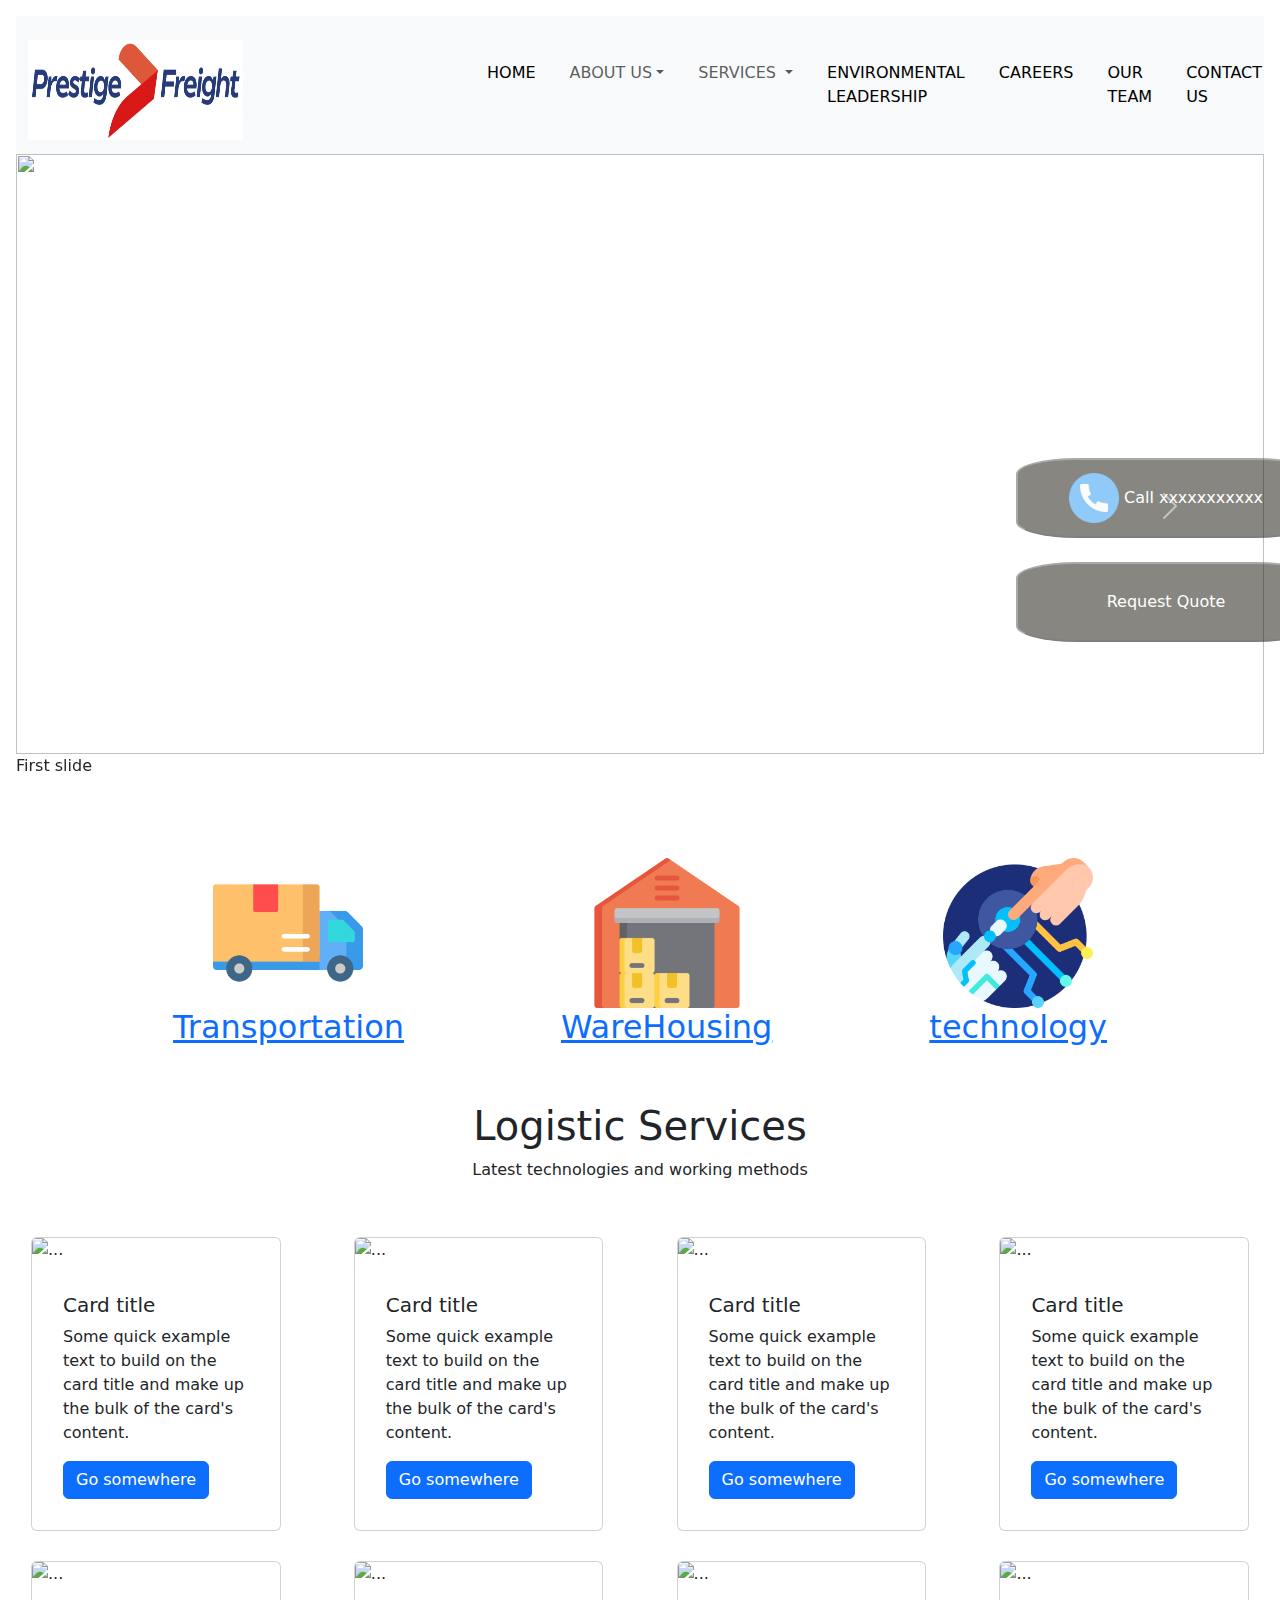
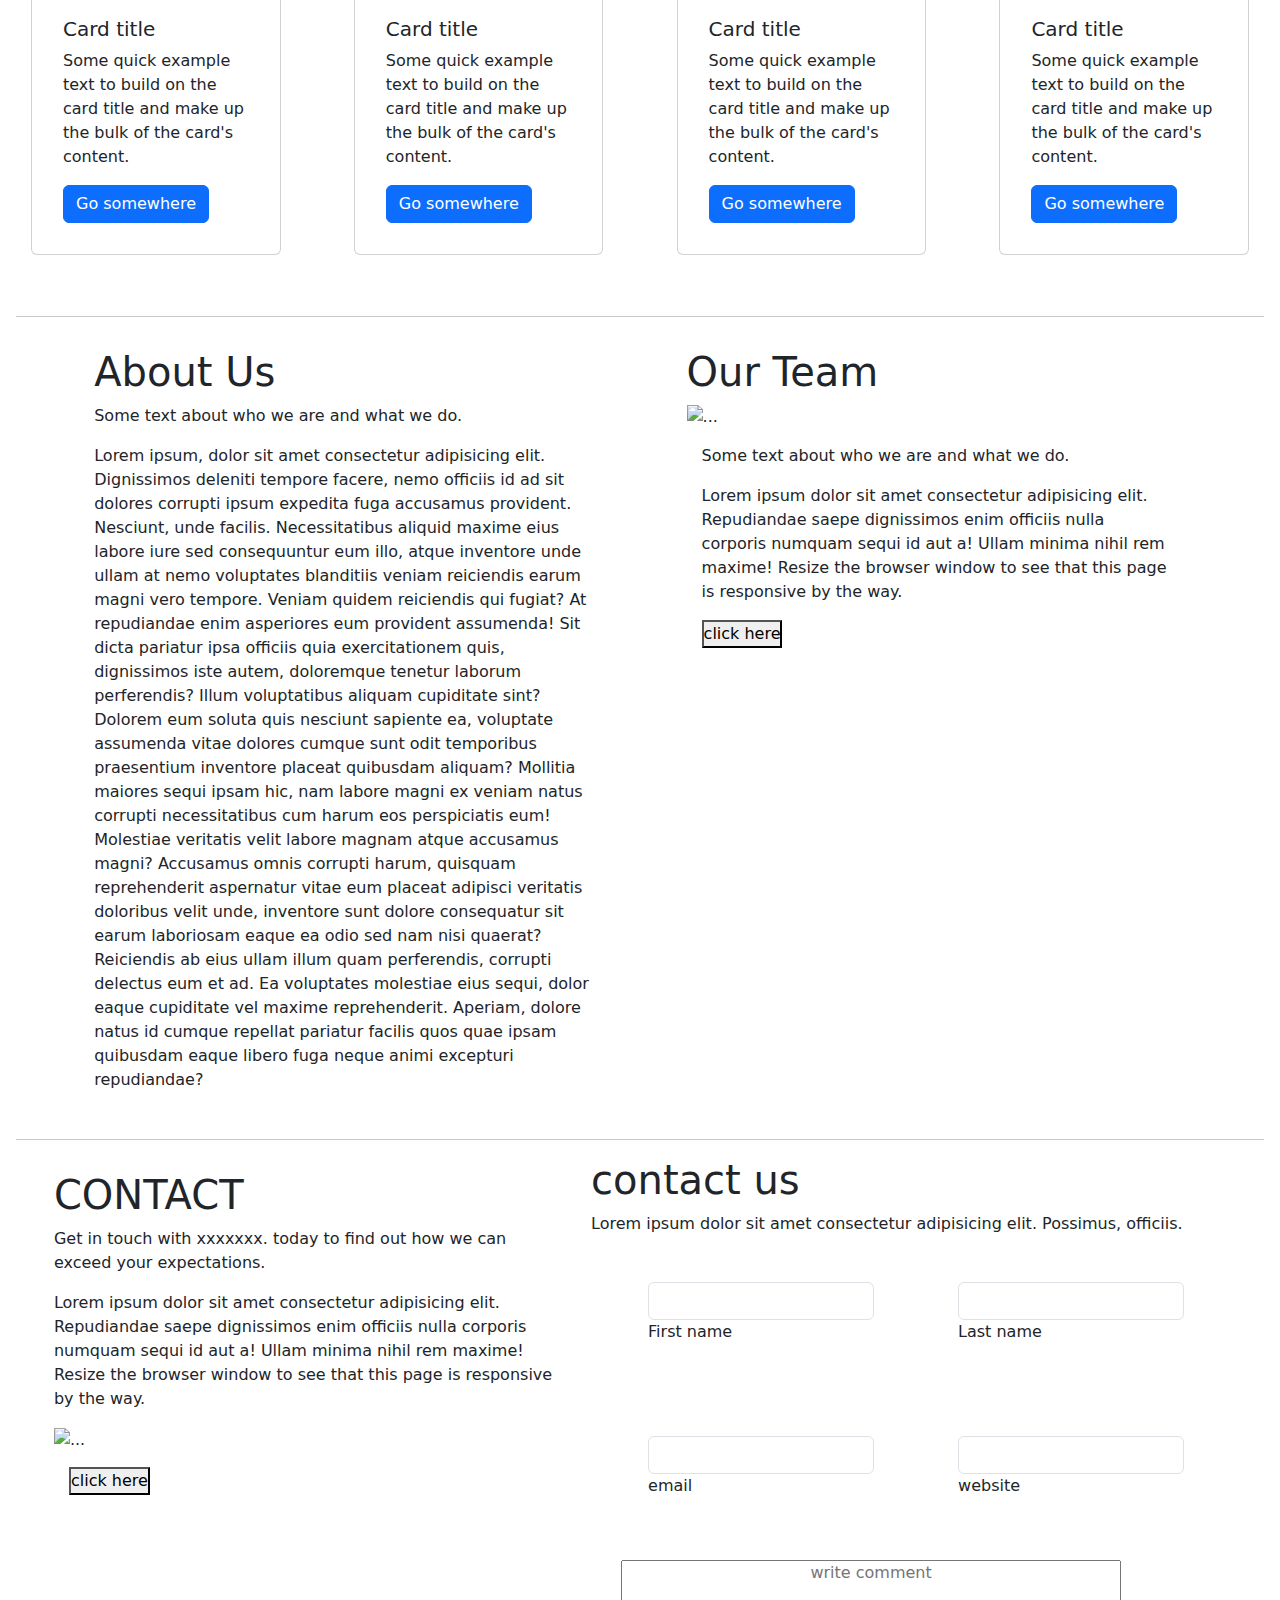
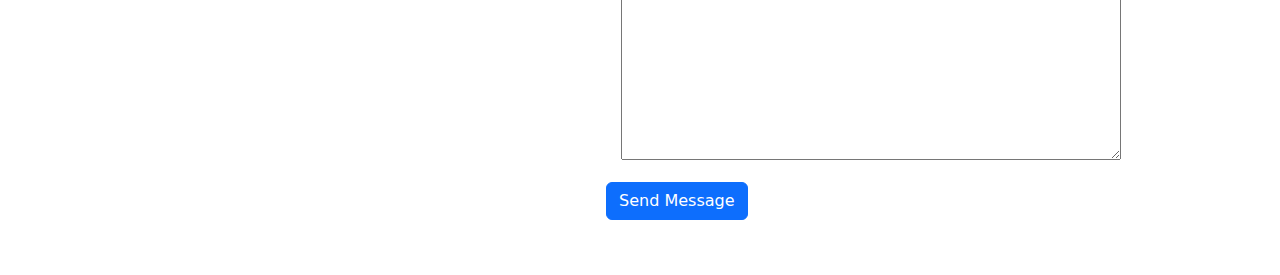
==== index.html @ 66ed8d52 "files added" ====
<!doctype html>
<html lang="en">
  <head>
    <meta charset="utf-8">
    <meta name="viewport" content="width=device-width, initial-scale=1">
    <link rel="stylesheet" href="home.css">
    <link href="https://cdn.jsdelivr.net/npm/bootstrap@5.3.3/dist/css/bootstrap.min.css" rel="stylesheet">
    <link href="https://getbootstrap.com/docs/5.3/assets/css/docs.css" rel="stylesheet">
    <title>prestige</title>
    <script src="https://cdn.jsdelivr.net/npm/bootstrap@5.3.3/dist/js/bootstrap.bundle.min.js"></script>
  </head>
  <body class="p-3 m-0 border-0 bd-example m-0 border-0">

    <nav class="navbar navbar-expand-lg bg-body-tertiary">
        <div class="container-fluid">
          <a class="navbar-brand" href="#"> <img src="images/IMG_20240429_145031.jpg" height="100px" width="215px" ></a>
          <button class="navbar-toggler" type="button" data-bs-toggle="collapse" data-bs-target="#navbarSupportedContent" aria-controls="navbarSupportedContent" aria-expanded="false" aria-label="Toggle navigation">
            <span class="navbar-toggler-icon"></span>
          </button>
          <div class="collapse navbar-collapse" id="navbarSupportedContent">
            <ul class="navbar-nav me-auto mb-2 mb-lg-0">
              <li class="nav-item">
                <a class="nav-link active" aria-current="page" href="#">HOME</a>
              </li>
              <li class="nav-item dropdown">
                <a class="nav-link dropdown-toggle" href="#" role="button" data-bs-toggle="dropdown" aria-expanded="false" href="#">ABOUT US</a>
                <ul class="dropdown-menu">
                  <li><a class="dropdown-item" href="#">Action</a></li>
                  <li><a class="dropdown-item" href="#">Another action</a></li>
                  <li><hr class="dropdown-divider"></li>
                  <li><a class="dropdown-item" href="#">Something else here</a></li>
                </ul>
              </li>
              <li class="nav-item dropdown">
                <a class="nav-link dropdown-toggle" href="#" role="button" data-bs-toggle="dropdown" aria-expanded="false">
                  SERVICES
                </a>
                <ul class="dropdown-menu">
                  <li><a class="dropdown-item" href="#">Action</a></li>
                  <li><a class="dropdown-item" href="#">Another action</a></li>
                  <li><hr class="dropdown-divider"></li>
                  <li><a class="dropdown-item" href="#">Something else here</a></li>
                </ul>
              </li>
              <li class="nav-item">
                  <a class="nav-link active" aria-current="page" href="#">ENVIRONMENTAL LEADERSHIP</a>
                </li>
                <li class="nav-item">
                  <a class="nav-link active" aria-current="page" href="#">CAREERS</a>
                </li>
                <li class="nav-item">
                  <a class="nav-link active" aria-current="page" href="#">OUR TEAM</a>
                </li>
                <li class="nav-item">
                  <a class="nav-link active" aria-current="page" href="#">CONTACT US</a>
                </li>
            </ul>
          </div>
        </div>
      </nav>
      
    <div id="carouselExampleCaptions" class="carousel slide">
      <div class="carousel-indicators">
        <button type="button" data-bs-target="#carouselExampleCaptions" data-bs-slide-to="0" class="active" aria-laZbel="Slide 1" aria-current="true"></button>
        <button type="button" data-bs-target="#carouselExampleCaptions" data-bs-slide-to="1" aria-label="Slide 2" class=""></button>
        <button type="button" data-bs-target="#carouselExampleCaptions" data-bs-slide-to="2" aria-label="Slide 3" class=""></button>
      </div>
      <div class="carousel-inner">
        <div class="carousel-item active">
          <img src="https://source.unsplash.com/random/400x200/?car?9" width="100%" height="600px">First slide</img>
          <div class="carousel-caption d-none d-md-block">
            <h5>First slide label</h5>
            <p>Some representative placeholder content for the first slide.</p>
          </div>
        </div>
        <div class="carousel-item">
          <img src="https://source.unsplash.com/random/400x200/?car?10" width="100%" height="600px">First slide</img>
          <div class="carousel-caption d-none d-md-block">
            <h5>Second slide label</h5>
            <p>Some representative placeholder content for the second slide.</p>
          </div>
        </div>
        <div class="carousel-item">
          <img src="https://source.unsplash.com/random/400x200/?car?11" width="100%" height="600px">First slide</img>
          <div class="carousel-caption d-none d-md-block">
            <h5>Third slide label</h5>
            <p>Some representative placeholder content for the third slide.</p>
          </div>
        </div>
      </div>
      <button class="carousel-control-prev" type="button" data-bs-target="#carouselExampleCaptions" data-bs-slide="prev">
        <span class="carousel-control-prev-icon" aria-hidden="true"></span>
        <span class="visually-hidden">Previous</span>
      </button>
      <button class="carousel-control-next" type="button" data-bs-target="#carouselExampleCaptions" data-bs-slide="next">
        <span class="carousel-control-next-icon" aria-hidden="true"></span>
        <span class="visually-hidden">Next</span>
      </button>

      <div class="inslide">
        <button id="inslide-id" class="inslideb"><img src="images/telephone.png" height="50" > Call xxxxxxxxxxx</button>
        <br><br>
        <button id="inslide-id" class="inslideb">Request Quote</button>
       </div>
    </div>

    <div class="container-1">
      <div>
        <img src="images/delivery.png" height="150px" width="150px">
        <h2><a href="#">Transportation</a></h2>
      </div>
      <div>
        <img src="images/warehouse.png" height="150px" width="150px">
        <h2><a href="#">WareHousing</a></h2>
      </div>
      <div>
        <img src="images/robotic-hand.png" height="150px" width="150px">
        <h2><a href="#">technology</a></h2>
      </div>
    </div>
    <br><br>
    <div class="top">
          <h1>Logistic Services</h1>
          <p>Latest technologies and working methods</p>
    </div>
    <br>
    <div class="container-2">
      <div class="card" style="width: 18rem;">
        <img src="https://source.unsplash.com/random/400x200/?car?1" class="card-img-top" alt="...">
        <div class="card-body">
          <h5 class="card-title">Card title</h5>
          <p class="card-text">Some quick example text to build on the card title and make up the bulk of the card's content.</p>
          <a href="#" class="btn btn-primary">Go somewhere</a>
        </div>
      </div>
      <div class="card" style="width: 18rem;">
        <img src="https://source.unsplash.com/random/400x200/?car?2" class="card-img-top" alt="...">
        <div class="card-body">
          <h5 class="card-title">Card title</h5>
          <p class="card-text">Some quick example text to build on the card title and make up the bulk of the card's content.</p>
          <a href="#" class="btn btn-primary">Go somewhere</a>
        </div>
      </div>
      <div class="card" style="width: 18rem;">
        <img src="https://source.unsplash.com/random/400x200/?car?3" class="card-img-top" alt="...">
        <div class="card-body">
          <h5 class="card-title">Card title</h5>
          <p class="card-text">Some quick example text to build on the card title and make up the bulk of the card's content.</p>
          <a href="#" class="btn btn-primary">Go somewhere</a>
        </div>
      </div>
      <div class="card" style="width: 18rem;">
        <img src="https://source.unsplash.com/random/400x200/?car?4" class="card-img-top" alt="...">
        <div class="card-body">
          <h5 class="card-title">Card title</h5>
          <p class="card-text">Some quick example text to build on the card title and make up the bulk of the card's content.</p>
          <a href="#" class="btn btn-primary">Go somewhere</a>
        </div>
      </div>
    <div class="card" style="width: 18rem;">
      <img src="https://source.unsplash.com/random/400x200/?car?5" class="card-img-top" alt="...">
      <div class="card-body">
        <h5 class="card-title">Card title</h5>
        <p class="card-text">Some quick example text to build on the card title and make up the bulk of the card's content.</p>
        <a href="#" class="btn btn-primary">Go somewhere</a>
      </div>
    </div>
    <div class="card" style="width: 18rem;">
      <img src="https://source.unsplash.com/random/400x200/?car?6" class="card-img-top" alt="...">
      <div class="card-body">
        <h5 class="card-title">Card title</h5>
        <p class="card-text">Some quick example text to build on the card title and make up the bulk of the card's content.</p>
        <a href="#" class="btn btn-primary">Go somewhere</a>
      </div>
    </div>
    <div class="card" style="width: 18rem;">
      <img src="https://source.unsplash.com/random/400x200/?car?7" class="card-img-top" alt="...">
      <div class="card-body">
        <h5 class="card-title">Card title</h5>
        <p class="card-text">Some quick example text to build on the card title and make up the bulk of the card's content.</p>
        <a href="#" class="btn btn-primary">Go somewhere</a>
      </div>
    </div>
    <div class="card" style="width: 18rem;">
      <img src="https://source.unsplash.com/random/400x200/?car?8" class="card-img-top" alt="...">
      <div class="card-body">
        <h5 class="card-title">Card title</h5>
        <p class="card-text">Some quick example text to build on the card title and make up the bulk of the card's content.</p>
        <a href="#" class="btn btn-primary">Go somewhere</a>
      </div>
    </div>
  <div>
  </div>
</div>
<hr>
<div class="container-3">
  <div class="about-section">
    <h1>About Us</h1>
    <p>Some text about who we are and what we do.</p>
    <p>Lorem ipsum, dolor sit amet consectetur adipisicing elit. Dignissimos deleniti tempore facere, nemo officiis id ad sit dolores corrupti ipsum expedita fuga accusamus provident. Nesciunt, unde facilis. Necessitatibus aliquid maxime eius labore iure sed consequuntur eum illo, atque inventore unde ullam at nemo voluptates blanditiis veniam reiciendis earum magni vero tempore. Veniam quidem reiciendis qui fugiat? At repudiandae enim asperiores eum provident assumenda! Sit dicta pariatur ipsa officiis quia exercitationem quis, dignissimos iste autem, doloremque tenetur laborum perferendis? Illum voluptatibus aliquam cupiditate sint? Dolorem eum soluta quis nesciunt sapiente ea, voluptate assumenda vitae dolores cumque sunt odit temporibus praesentium inventore placeat quibusdam aliquam? Mollitia maiores sequi ipsam hic, nam labore magni ex veniam natus corrupti necessitatibus cum harum eos perspiciatis eum! Molestiae veritatis velit labore magnam atque accusamus magni? Accusamus omnis corrupti harum, quisquam reprehenderit aspernatur vitae eum placeat adipisci veritatis doloribus velit unde, inventore sunt dolore consequatur sit earum laboriosam eaque ea odio sed nam nisi quaerat? Reiciendis ab eius ullam illum quam perferendis, corrupti delectus eum et ad. Ea voluptates molestiae eius sequi, dolor eaque cupiditate vel maxime reprehenderit. Aperiam, dolore natus id cumque repellat pariatur facilis quos quae ipsam quibusdam eaque libero fuga neque animi excepturi repudiandae?</p>
  </div>
  <div class="about-section">
    <h1>Our Team</h1>
    <img src="https://source.unsplash.com/random/400x200/?car?22" class="card-img-top" alt="...">
    <div class="card-body">
    <p>Some text about who we are and what we do.</p>
    <p> Lorem ipsum dolor sit amet consectetur adipisicing elit. Repudiandae saepe dignissimos enim officiis nulla corporis numquam sequi id aut a! Ullam minima nihil rem maxime! Resize the browser window to see that this page is responsive by the way.</p>
    <button>click here</button>
  </div>
</div>
</div>
<hr>

  <div class="container-3">
    <div class="about-section">
      <h1>CONTACT</h1>
      <p>Get in touch with xxxxxxx. today to find out how we can exceed your expectations.</p>
      <p> Lorem ipsum dolor sit amet consectetur adipisicing elit. Repudiandae saepe dignissimos enim officiis nulla corporis numquam sequi id aut a! Ullam minima nihil rem maxime! Resize the browser window to see that this page is responsive by the way.</p>
      <img src="https://source.unsplash.com/random/400x200/?car?22" class="card-img-top" alt="...">
      <div class="card-body">
      <button class="btn-dark">click here</button>
    </div>
  </div>

  <form>
    <h1>contact us</h1>
    <p>Lorem ipsum dolor sit amet consectetur adipisicing elit. Possimus, officiis.</p>
    <div class="row mb-4">
      <div class="col">
        <div data-mdb-input-init class="form-outline">
          <input type="text" id="form3Example1" class="form-control" />
          <label class="form-label" for="form3Example1">First name</label>
        </div>
      </div>
      <div class="col">
        <div data-mdb-input-init class="form-outline">
          <input type="text" id="form3Example2" class="form-control" />
          <label class="form-label" for="form3Example2">Last name</label>
        </div>
      </div>
    </div>
  
    <div class="row mb-4">
      <div class="col">
        <div data-mdb-input-init class="form-outline">
          <input type="text" id="form3Example1" class="form-control" />
          <label class="form-label" for="form3Example1">email</label>
        </div>
      </div>
      <div class="col">
        <div data-mdb-input-init class="form-outline">
          <input type="text" id="form3Example2" class="form-control" />
          <label class="form-label" for="form3Example2">website</label>
        </div>
      </div>
    </div>

    <div class="col">
      <div data-mdb-input-init class="form-outline">
        <textarea placeholder="write comment"></textarea>
      </div>
      <button data-mdb-ripple-init type="button" class="btn btn-primary btn-block mb-4">Send Message</button>
    </div>
  </div>
  
  
  </form>

 </div></div></div>

  </div>

  </div>

  </body>


</html>
---- home.css ----
*{
    margin: 0;
    padding: 0;
}
div{
    flex-wrap: wrap;
}
.nav-link{
    flex-basis: 10%;
    margin: 9px;
}
#navbarSupportedContent{
    margin-left: 25%;
    padding: 20px;
}

.navbar-brand{
    height: 100px;
    width: 100px;
}
.inslide{
    position: relative;
    height: 80px;
    width: 300px;
    bottom: 160px;
    left: 500px;
}
.inslideb{
    color: white;
    position: relative;
    height: 80px;
    width: 300px;
    bottom: 160px;
    left: 500px;
    background-color: #120f02;
    border-radius: 20%;
    opacity: 50%;
}
.inslideb:hover{
    
    background-color: #637ea8;
    color: white;
}
.container-1{
    display: flex;
    justify-content: space-evenly;
    text-align: center;
}

.container-2{
    display: flex;
    justify-content: space-between;
}
.container-2 div{
    flex-basis: 20%;
    margin: 15px;
}

.top{
    text-align: center;
}

.container-3{
    display: flex;
    justify-content: space-evenly;
}
.container-3 div{
    flex-basis: 40%;
    margin: 15px;
}

.row{
    display: flex;
    justify-content: space-evenly;
    .container-3 div{
        flex-basis: 40%;
        margin: 15px;
    }
}
textarea{
    height: 200px;
    width: 500px;
    text-align: center;
}
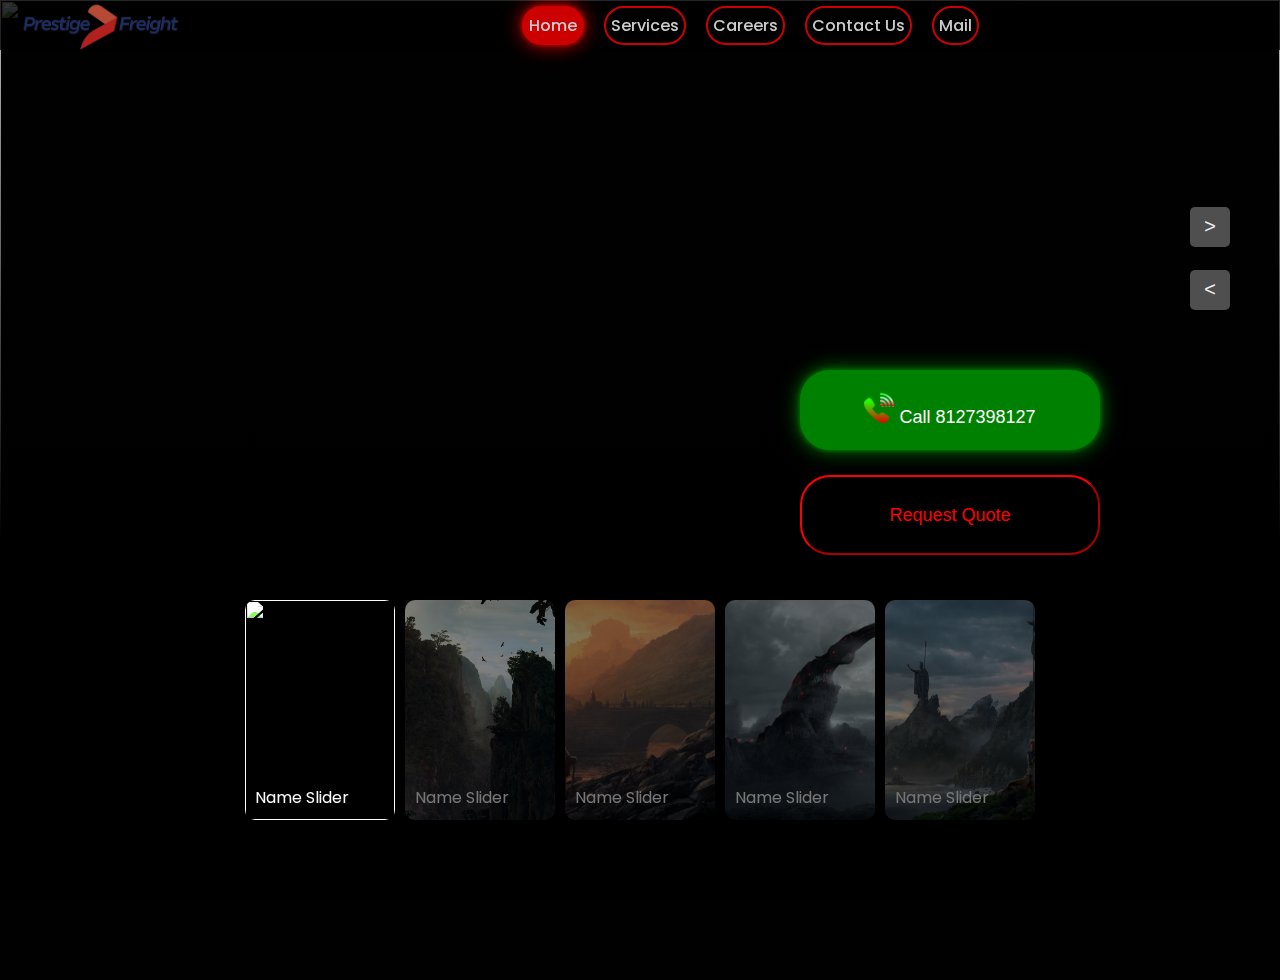
==== commit e842a8df: "new-prestige" ====
--- a/index.html
+++ b/index.html
@@ -1,278 +1,160 @@
-<!doctype html>
+<!DOCTYPE html>
 <html lang="en">
-  <head>
-    <meta charset="utf-8">
-    <meta name="viewport" content="width=device-width, initial-scale=1">
-    <link rel="stylesheet" href="home.css">
-    <link href="https://cdn.jsdelivr.net/npm/bootstrap@5.3.3/dist/css/bootstrap.min.css" rel="stylesheet">
-    <link href="https://getbootstrap.com/docs/5.3/assets/css/docs.css" rel="stylesheet">
-    <title>prestige</title>
-    <script src="https://cdn.jsdelivr.net/npm/bootstrap@5.3.3/dist/js/bootstrap.bundle.min.js"></script>
-  </head>
-  <body class="p-3 m-0 border-0 bd-example m-0 border-0">
+<head>
+    <meta charset="UTF-8">
+    <meta name="viewport" content="width=device-width, initial-scale=1.0">
+    <title>Prestige</title>
+    <link rel="stylesheet" href="https://cdnjs.cloudflare.com/ajax/libs/font-awesome/6.5.2/css/all.min.css" integrity="sha512-SnH5WK+bZxgPHs44uWIX+LLJAJ9/2PkPKZ5QiAj6Ta86w+fsb2TkcmfRyVX3pBnMFcV7oQPJkl9QevSCWr3W6A==" crossorigin="anonymous" referrerpolicy="no-referrer" />
 
-    <nav class="navbar navbar-expand-lg bg-body-tertiary">
-        <div class="container-fluid">
-          <a class="navbar-brand" href="#"> <img src="images/IMG_20240429_145031.jpg" height="100px" width="215px" ></a>
-          <button class="navbar-toggler" type="button" data-bs-toggle="collapse" data-bs-target="#navbarSupportedContent" aria-controls="navbarSupportedContent" aria-expanded="false" aria-label="Toggle navigation">
-            <span class="navbar-toggler-icon"></span>
-          </button>
-          <div class="collapse navbar-collapse" id="navbarSupportedContent">
-            <ul class="navbar-nav me-auto mb-2 mb-lg-0">
-              <li class="nav-item">
-                <a class="nav-link active" aria-current="page" href="#">HOME</a>
-              </li>
-              <li class="nav-item dropdown">
-                <a class="nav-link dropdown-toggle" href="#" role="button" data-bs-toggle="dropdown" aria-expanded="false" href="#">ABOUT US</a>
-                <ul class="dropdown-menu">
-                  <li><a class="dropdown-item" href="#">Action</a></li>
-                  <li><a class="dropdown-item" href="#">Another action</a></li>
-                  <li><hr class="dropdown-divider"></li>
-                  <li><a class="dropdown-item" href="#">Something else here</a></li>
-                </ul>
-              </li>
-              <li class="nav-item dropdown">
-                <a class="nav-link dropdown-toggle" href="#" role="button" data-bs-toggle="dropdown" aria-expanded="false">
-                  SERVICES
-                </a>
-                <ul class="dropdown-menu">
-                  <li><a class="dropdown-item" href="#">Action</a></li>
-                  <li><a class="dropdown-item" href="#">Another action</a></li>
-                  <li><hr class="dropdown-divider"></li>
-                  <li><a class="dropdown-item" href="#">Something else here</a></li>
-                </ul>
-              </li>
-              <li class="nav-item">
-                  <a class="nav-link active" aria-current="page" href="#">ENVIRONMENTAL LEADERSHIP</a>
-                </li>
-                <li class="nav-item">
-                  <a class="nav-link active" aria-current="page" href="#">CAREERS</a>
-                </li>
-                <li class="nav-item">
-                  <a class="nav-link active" aria-current="page" href="#">OUR TEAM</a>
-                </li>
-                <li class="nav-item">
-                  <a class="nav-link active" aria-current="page" href="#">CONTACT US</a>
-                </li>
-            </ul>
-          </div>
+    <link rel="stylesheet" href="style.css">
+</head>
+<body>
+        <!-- header -->
+    <header>
+        <div class="logo"><img src="image/icons/PF-Logo_page-0001-removebg.png" height="150px" width="200px"></div>
+        <ul class="links">
+            <li class="home"><a href="index.html">Home</a></li>
+            <li class="services"><a href="services.html">Services</a></li>
+            <li class="careers"><a href="careers.html">Careers</a></li>
+            <li class="contact"><a href="contact.html">Contact Us</a></li>
+            <li class="facebook"><a href="https://mail.google.com/mail/?view=cm&fs=1&tf=1&to=vini01.me@gmail.com" target="_blank">Mail</a></li>
+        </ul>
+        <div class="toggle-btn">
+            <i class="fa-solid fa-bars"></i>
         </div>
-      </nav>
-      
-    <div id="carouselExampleCaptions" class="carousel slide">
-      <div class="carousel-indicators">
-        <button type="button" data-bs-target="#carouselExampleCaptions" data-bs-slide-to="0" class="active" aria-laZbel="Slide 1" aria-current="true"></button>
-        <button type="button" data-bs-target="#carouselExampleCaptions" data-bs-slide-to="1" aria-label="Slide 2" class=""></button>
-        <button type="button" data-bs-target="#carouselExampleCaptions" data-bs-slide-to="2" aria-label="Slide 3" class=""></button>
-      </div>
-      <div class="carousel-inner">
-        <div class="carousel-item active">
-          <img src="https://source.unsplash.com/random/400x200/?car?9" width="100%" height="600px">First slide</img>
-          <div class="carousel-caption d-none d-md-block">
-            <h5>First slide label</h5>
-            <p>Some representative placeholder content for the first slide.</p>
-          </div>
+        <div class="dropdown-menu">
+            <li class="home"><a href="index.html">Home</a></li>
+            <li class="services"><a href="services.html">Services</a></li>
+            <li class="careers"><a href="careers.html">Careers</a></li>
+            <li class="contact"><a href="contact.html">Contact Us</a></li>
+            <li class="facebook"><a href="https://mail.google.com/mail/?view=cm&fs=1&tf=1&to=someone@example.com" target="_blank">Mail</a></li>
         </div>
-        <div class="carousel-item">
-          <img src="https://source.unsplash.com/random/400x200/?car?10" width="100%" height="600px">First slide</img>
-          <div class="carousel-caption d-none d-md-block">
-            <h5>Second slide label</h5>
-            <p>Some representative placeholder content for the second slide.</p>
-          </div>
+    </header>
+
+    <!-- slider -->
+
+    <div class="slider">
+        <!-- list Items -->
+        <div class="list">
+            <div class="item active">
+                <img src="image/img1.png">
+                <div class="content">
+                    <p>design</p>
+                    <h2>Slider 01</h2>
+                    <p>
+                        Lorem ipsum dolor sit amet consectetur adipisicing elit. Labore, neque?
+                        Lorem ipsum dolor sit amet consectetur adipisicing elit. Ipsum, ex.
+                    </p>
+                </div>
+            </div>
+            <div class="item">
+                <img src="image/img2.jpg">
+                <div class="content">
+                    <p>design</p>
+                    <h2>Slider 02</h2>
+                    <p>
+                        Lorem ipsum dolor sit amet consectetur adipisicing elit. Labore, neque?
+                        Lorem ipsum dolor sit amet consectetur adipisicing elit. Ipsum, ex.
+                    </p>
+                </div>
+            </div>
+            <div class="item">
+                <img src="image/img3.jpg">
+                <div class="content">
+                    <p>design</p>
+                    <h2>Slider 03</h2>
+                    <p>
+                        Lorem ipsum dolor sit amet consectetur adipisicing elit. Labore, neque?
+                        Lorem ipsum dolor sit amet consectetur adipisicing elit. Ipsum, ex.
+                    </p>
+                </div>
+            </div>
+            <div class="item">
+                <img src="image/img4.jpg">
+                <div class="content">
+                    <p>design</p>
+                    <h2>Slider 04</h2>
+                    <p>
+                        Lorem ipsum dolor sit amet consectetur adipisicing elit. Labore, neque?
+                        Lorem ipsum dolor sit amet consectetur adipisicing elit. Ipsum, ex.
+                    </p>
+                </div>
+            </div>
+            <div class="item">
+                <img src="image/img5.jpg">
+                <div class="content">
+                    <p>design</p>
+                    <h2>Slider 05</h2>
+                    <p>
+                        Lorem ipsum dolor sit amet consectetur adipisicing elit. Labore, neque?
+                        Lorem ipsum dolor sit amet consectetur adipisicing elit. Ipsum, ex.
+                    </p>
+                </div>
+            </div>
         </div>
-        <div class="carousel-item">
-          <img src="https://source.unsplash.com/random/400x200/?car?11" width="100%" height="600px">First slide</img>
-          <div class="carousel-caption d-none d-md-block">
-            <h5>Third slide label</h5>
-            <p>Some representative placeholder content for the third slide.</p>
-          </div>
+        <!-- button arrows -->
+        <div class="arrows">
+            <button id="prev"><</button>
         </div>
-      </div>
-      <button class="carousel-control-prev" type="button" data-bs-target="#carouselExampleCaptions" data-bs-slide="prev">
-        <span class="carousel-control-prev-icon" aria-hidden="true"></span>
-        <span class="visually-hidden">Previous</span>
-      </button>
-      <button class="carousel-control-next" type="button" data-bs-target="#carouselExampleCaptions" data-bs-slide="next">
-        <span class="carousel-control-next-icon" aria-hidden="true"></span>
-        <span class="visually-hidden">Next</span>
-      </button>
+        <br>
+        <div class="arrows1">
+            <button id="next">></button>
+        </div>
 
-      <div class="inslide">
-        <button id="inslide-id" class="inslideb"><img src="images/telephone.png" height="50" > Call xxxxxxxxxxx</button>
+        <!-- thumbnail -->
+        <div class="thumbnail">
+            <div class="item active">
+                <img src="image/img1.png">
+                <div class="content">
+                    Name Slider
+                </div>
+            </div>
+            <div class="item">
+                <img src="image/img2.jpg">
+                <div class="content">
+                    Name Slider
+                </div>
+            </div>
+            <div class="item">
+                <img src="image/img3.jpg">
+                <div class="content">
+                    Name Slider
+                </div>
+            </div>
+            <div class="item">
+                <img src="image/img4.jpg">
+                <div class="content">
+                    Name Slider
+                </div>
+            </div>
+            <div class="item">
+                <img src="image/img5.jpg">
+                <div class="content">
+                    Name Slider
+                </div>
+            </div>
+        </div>
+    </div>
+    <div class="inslide">
+        <button id="inslide-id" class="inslideb"><img src="image/icons/phone-call.png" height="30" width="30" >  Call 8127398127</button>
         <br><br>
-        <button id="inslide-id" class="inslideb">Request Quote</button>
+        <button id="inslide-btn" class="inslideb">Request Quote</button>
        </div>
     </div>
+    <script>
+        const togglebtn = document.querySelector('.toggle-btn')
+        const togglebtnIcon = document.querySelector('.toggle-btn i')
+        const dropDownMenu = document.querySelector('.dropdown-menu')
 
-    <div class="container-1">
-      <div>
-        <img src="images/delivery.png" height="150px" width="150px">
-        <h2><a href="#">Transportation</a></h2>
-      </div>
-      <div>
-        <img src="images/warehouse.png" height="150px" width="150px">
-        <h2><a href="#">WareHousing</a></h2>
-      </div>
-      <div>
-        <img src="images/robotic-hand.png" height="150px" width="150px">
-        <h2><a href="#">technology</a></h2>
-      </div>
-    </div>
-    <br><br>
-    <div class="top">
-          <h1>Logistic Services</h1>
-          <p>Latest technologies and working methods</p>
-    </div>
-    <br>
-    <div class="container-2">
-      <div class="card" style="width: 18rem;">
-        <img src="https://source.unsplash.com/random/400x200/?car?1" class="card-img-top" alt="...">
-        <div class="card-body">
-          <h5 class="card-title">Card title</h5>
-          <p class="card-text">Some quick example text to build on the card title and make up the bulk of the card's content.</p>
-          <a href="#" class="btn btn-primary">Go somewhere</a>
-        </div>
-      </div>
-      <div class="card" style="width: 18rem;">
-        <img src="https://source.unsplash.com/random/400x200/?car?2" class="card-img-top" alt="...">
-        <div class="card-body">
-          <h5 class="card-title">Card title</h5>
-          <p class="card-text">Some quick example text to build on the card title and make up the bulk of the card's content.</p>
-          <a href="#" class="btn btn-primary">Go somewhere</a>
-        </div>
-      </div>
-      <div class="card" style="width: 18rem;">
-        <img src="https://source.unsplash.com/random/400x200/?car?3" class="card-img-top" alt="...">
-        <div class="card-body">
-          <h5 class="card-title">Card title</h5>
-          <p class="card-text">Some quick example text to build on the card title and make up the bulk of the card's content.</p>
-          <a href="#" class="btn btn-primary">Go somewhere</a>
-        </div>
-      </div>
-      <div class="card" style="width: 18rem;">
-        <img src="https://source.unsplash.com/random/400x200/?car?4" class="card-img-top" alt="...">
-        <div class="card-body">
-          <h5 class="card-title">Card title</h5>
-          <p class="card-text">Some quick example text to build on the card title and make up the bulk of the card's content.</p>
-          <a href="#" class="btn btn-primary">Go somewhere</a>
-        </div>
-      </div>
-    <div class="card" style="width: 18rem;">
-      <img src="https://source.unsplash.com/random/400x200/?car?5" class="card-img-top" alt="...">
-      <div class="card-body">
-        <h5 class="card-title">Card title</h5>
-        <p class="card-text">Some quick example text to build on the card title and make up the bulk of the card's content.</p>
-        <a href="#" class="btn btn-primary">Go somewhere</a>
-      </div>
-    </div>
-    <div class="card" style="width: 18rem;">
-      <img src="https://source.unsplash.com/random/400x200/?car?6" class="card-img-top" alt="...">
-      <div class="card-body">
-        <h5 class="card-title">Card title</h5>
-        <p class="card-text">Some quick example text to build on the card title and make up the bulk of the card's content.</p>
-        <a href="#" class="btn btn-primary">Go somewhere</a>
-      </div>
-    </div>
-    <div class="card" style="width: 18rem;">
-      <img src="https://source.unsplash.com/random/400x200/?car?7" class="card-img-top" alt="...">
-      <div class="card-body">
-        <h5 class="card-title">Card title</h5>
-        <p class="card-text">Some quick example text to build on the card title and make up the bulk of the card's content.</p>
-        <a href="#" class="btn btn-primary">Go somewhere</a>
-      </div>
-    </div>
-    <div class="card" style="width: 18rem;">
-      <img src="https://source.unsplash.com/random/400x200/?car?8" class="card-img-top" alt="...">
-      <div class="card-body">
-        <h5 class="card-title">Card title</h5>
-        <p class="card-text">Some quick example text to build on the card title and make up the bulk of the card's content.</p>
-        <a href="#" class="btn btn-primary">Go somewhere</a>
-      </div>
-    </div>
-  <div>
-  </div>
-</div>
-<hr>
-<div class="container-3">
-  <div class="about-section">
-    <h1>About Us</h1>
-    <p>Some text about who we are and what we do.</p>
-    <p>Lorem ipsum, dolor sit amet consectetur adipisicing elit. Dignissimos deleniti tempore facere, nemo officiis id ad sit dolores corrupti ipsum expedita fuga accusamus provident. Nesciunt, unde facilis. Necessitatibus aliquid maxime eius labore iure sed consequuntur eum illo, atque inventore unde ullam at nemo voluptates blanditiis veniam reiciendis earum magni vero tempore. Veniam quidem reiciendis qui fugiat? At repudiandae enim asperiores eum provident assumenda! Sit dicta pariatur ipsa officiis quia exercitationem quis, dignissimos iste autem, doloremque tenetur laborum perferendis? Illum voluptatibus aliquam cupiditate sint? Dolorem eum soluta quis nesciunt sapiente ea, voluptate assumenda vitae dolores cumque sunt odit temporibus praesentium inventore placeat quibusdam aliquam? Mollitia maiores sequi ipsam hic, nam labore magni ex veniam natus corrupti necessitatibus cum harum eos perspiciatis eum! Molestiae veritatis velit labore magnam atque accusamus magni? Accusamus omnis corrupti harum, quisquam reprehenderit aspernatur vitae eum placeat adipisci veritatis doloribus velit unde, inventore sunt dolore consequatur sit earum laboriosam eaque ea odio sed nam nisi quaerat? Reiciendis ab eius ullam illum quam perferendis, corrupti delectus eum et ad. Ea voluptates molestiae eius sequi, dolor eaque cupiditate vel maxime reprehenderit. Aperiam, dolore natus id cumque repellat pariatur facilis quos quae ipsam quibusdam eaque libero fuga neque animi excepturi repudiandae?</p>
-  </div>
-  <div class="about-section">
-    <h1>Our Team</h1>
-    <img src="https://source.unsplash.com/random/400x200/?car?22" class="card-img-top" alt="...">
-    <div class="card-body">
-    <p>Some text about who we are and what we do.</p>
-    <p> Lorem ipsum dolor sit amet consectetur adipisicing elit. Repudiandae saepe dignissimos enim officiis nulla corporis numquam sequi id aut a! Ullam minima nihil rem maxime! Resize the browser window to see that this page is responsive by the way.</p>
-    <button>click here</button>
-  </div>
-</div>
-</div>
-<hr>
+        togglebtn.onclick = function (){
+            dropDownMenu.classList.toggle('open')
+            const isOpen = dropDownMenu.classList.contains('open')
 
-  <div class="container-3">
-    <div class="about-section">
-      <h1>CONTACT</h1>
-      <p>Get in touch with xxxxxxx. today to find out how we can exceed your expectations.</p>
-      <p> Lorem ipsum dolor sit amet consectetur adipisicing elit. Repudiandae saepe dignissimos enim officiis nulla corporis numquam sequi id aut a! Ullam minima nihil rem maxime! Resize the browser window to see that this page is responsive by the way.</p>
-      <img src="https://source.unsplash.com/random/400x200/?car?22" class="card-img-top" alt="...">
-      <div class="card-body">
-      <button class="btn-dark">click here</button>
-    </div>
-  </div>
-
-  <form>
-    <h1>contact us</h1>
-    <p>Lorem ipsum dolor sit amet consectetur adipisicing elit. Possimus, officiis.</p>
-    <div class="row mb-4">
-      <div class="col">
-        <div data-mdb-input-init class="form-outline">
-          <input type="text" id="form3Example1" class="form-control" />
-          <label class="form-label" for="form3Example1">First name</label>
-        </div>
-      </div>
-      <div class="col">
-        <div data-mdb-input-init class="form-outline">
-          <input type="text" id="form3Example2" class="form-control" />
-          <label class="form-label" for="form3Example2">Last name</label>
-        </div>
-      </div>
-    </div>
-  
-    <div class="row mb-4">
-      <div class="col">
-        <div data-mdb-input-init class="form-outline">
-          <input type="text" id="form3Example1" class="form-control" />
-          <label class="form-label" for="form3Example1">email</label>
-        </div>
-      </div>
-      <div class="col">
-        <div data-mdb-input-init class="form-outline">
-          <input type="text" id="form3Example2" class="form-control" />
-          <label class="form-label" for="form3Example2">website</label>
-        </div>
-      </div>
-    </div>
-
-    <div class="col">
-      <div data-mdb-input-init class="form-outline">
-        <textarea placeholder="write comment"></textarea>
-      </div>
-      <button data-mdb-ripple-init type="button" class="btn btn-primary btn-block mb-4">Send Message</button>
-    </div>
-  </div>
-  
-  
-  </form>
-
- </div></div></div>
-
-  </div>
-
-  </div>
-
-  </body>
-
-
+            togglebtnIcon.classList = isOpen
+            ? 'fa-solid fa-xmark'
+            : 'fa-solid fa-bars'
+        }
+    </script>
+    <script src="app.js"></script>
+</body>
 </html>--- a/style.css
+++ b/style.css
@@ -0,0 +1,412 @@
+@import url('https://fonts.googleapis.com/css2?family=Poppins:ital,wght@0,100;0,200;0,300;0,400;0,500;0,600;0,700;0,800;0,900;1,100;1,200;1,300;1,400;1,500;1,600;1,700;1,800;1,900&display=swap');
+body{
+    font-family: Poppins;
+    margin: 0;
+    background-color: #010101;
+    color: #eee;
+}
+svg{
+    width: 25px;
+}
+header{
+    background-color: #000;
+    width: 100%;
+    max-width: 100%;
+    margin: auto;
+    display: grid;
+    grid-template-columns: 50px 1fr 50px;
+    grid-template-rows: 50px;
+    justify-content: center;
+    align-items: center;
+    position: relative;
+    z-index: 100;
+    opacity: 80%;
+}
+header .logo{
+    font-weight: bold;
+}
+header .links{
+    padding: 0;
+    margin: 0;
+    list-style: none;
+    display: flex;
+    margin-left: 60%;
+    gap: 20px;
+    font-weight: 500;
+    text-decoration: none;
+}
+
+.home{
+    text-decoration: none;
+    border-style: solid;
+    border-color: red;
+    border-radius: 20px;
+    border-width: 2px;
+    padding: 5px;
+}
+.services{
+    text-decoration: none;
+    border-style: solid;
+    border-color: red;
+    border-radius: 20px;
+    border-width: 2px;
+    padding: 5px;
+}
+.careers{
+    text-decoration: none;
+    border-style: solid;
+    border-color: red;
+    border-radius: 20px;
+    border-width: 2px;
+    padding: 5px;
+}
+.contact{
+    text-decoration: none;
+    border-style: solid;
+    border-color: red;
+    border-radius: 20px;
+    border-width: 2px;
+    padding: 5px;
+}
+.facebook{
+    text-decoration: none;
+    border-style: solid;
+    border-color: red;
+    border-radius: 20px;
+    border-width: 2px;
+    padding: 5px;
+}
+
+a{
+    text-decoration: none;
+    color: white;
+}
+
+.home:hover{
+    background-color: red;
+    color: white;
+    border-color: red;
+    transition: .5s ease-in-out;
+    box-shadow: 0 0 5px red,
+    0 0 20px red;
+}
+.services:hover{
+    background-color: red;
+    color: white;
+    border-color: red;
+    transition: .5s ease-in-out;
+    box-shadow: 0 0 5px red,
+    0 0 20px red;
+}
+.careers:hover{
+    background-color: red;
+    color: white;
+    border-color: red;
+    transition: .5s ease-in-out;
+    box-shadow: 0 0 5px red,
+    0 0 20px red;
+}
+.contact:hover{
+    background-color: red;
+    color: white;
+    border-color: red;
+    transition: .5s ease-in-out;
+    box-shadow: 0 0 5px red,
+    0 0 20px red;
+}
+.facebook:hover{
+    background-color: red;
+    color: white;
+    border-color: red;
+    transition: .5s ease-in-out;
+    box-shadow: 0 0 5px red,
+    0 0 20px red;
+}
+/* css slider */
+.slider{
+    height: 100vh;
+    margin-top: -50px;
+    position: relative;
+}
+.slider .list .item{
+    position: absolute;
+    inset: 0 0 0 0;
+    overflow: hidden;
+    opacity: 0;
+    transition: .5s;
+}
+.slider .list .item img{
+    width: 100%;
+    height: 100%;
+    object-fit: cover;
+}
+.slider .list .item::after{
+    content: '';
+    width: 100%;
+    height: 100%;
+    position: absolute;
+    left: 0;
+    bottom: 0;
+    background-image: linear-gradient(
+        to top, #000 40%, transparent
+    );
+}
+.slider .list .item .content{
+    position: absolute;
+    left: 10%;
+    top: 20%;
+    width: 500px;
+    max-width: 80%;
+    z-index: 1;
+}
+.slider .list .item .content p:nth-child(1){
+    text-transform: uppercase;
+    letter-spacing: 10px;
+}
+.slider .list .item .content h2{
+    font-size: 100px;
+    margin: 0;
+}
+.slider .list .item.active{
+    opacity: 1;
+    z-index: 10;
+}
+@keyframes showContent {
+    to{
+        transform: translateY(0);
+        filter: blur(0);
+        opacity: 1;
+    }
+}
+.slider .list .item.active p:nth-child(1),
+.slider .list .item.active h2,
+.slider .list .item.active p:nth-child(3){
+    transform: translateY(30px);
+    filter: blur(20px);
+    opacity: 0;
+    animation: showContent .5s .7s ease-in-out 1 forwards;
+}
+.slider .list .item.active h2{
+    animation-delay: 1s;
+}
+.slider .list .item.active p:nth-child(3){
+    animation-duration: 1.3s;
+}
+.arrows{
+    position: absolute;
+    top: 30%;
+    right: 50px;
+    z-index: 100;
+}
+.arrows1{
+    position: absolute;
+    top:23%;
+    right: 50px;
+    z-index: 100;
+}
+.arrows button{
+    background-color: #eee5;
+    border: none;
+    font-family: monospace;
+    width: 40px;
+    height: 40px;
+    border-radius: 5px;
+    font-size: x-large;
+    color: #eee;
+    transition: .5s;
+}
+.arrows1 button{
+    background-color: #eee5;
+    border: none;
+    font-family: monospace;
+    width: 40px;
+    height: 40px;
+    border-radius: 5px;
+    font-size: x-large;
+    color: #eee;
+    transition: .5s;
+}
+.arrows button:hover{
+    background-color: #eee;
+    color: black;
+}
+.arrows1 button:hover{
+    background-color: #eee;
+    color: black;
+}
+.thumbnail{
+    position: absolute;
+    bottom: 50px;
+    z-index: 11;
+    display: flex;
+    gap: 10px;
+    width: 100%;
+    height: 250px;
+    padding: 0 50px;
+    box-sizing: border-box;
+    overflow: auto;
+    justify-content: center;
+}
+.thumbnail::-webkit-scrollbar{
+    width: 0;
+}
+.thumbnail .item{
+    width: 150px;
+    height: 220px;
+    filter: brightness(.5);
+    transition: .5s;
+    flex-shrink: 0;
+}
+.thumbnail .item img{
+    width: 100%;
+    height: 100%;
+    object-fit: cover;
+    border-radius: 10px;
+}
+.thumbnail .item.active{
+    filter: brightness(1.5);
+}
+.thumbnail .item .content{
+    position: absolute;
+    inset: auto 10px 10px 10px;
+}
+@media screen and (max-width: 678px) {
+    .thumbnail{
+        justify-content: start;
+    }
+    .slider .list .item .content h2{
+        font-size: 60px;
+    }
+    .arrows{
+        top: 10%;
+    }
+}
+
+.inslide{
+    position: relative;
+    height: 80px;
+    width: 300px;
+    bottom: 160px;
+    left: 500px;
+    z-index: 500;
+}
+.inslideb{
+    position: relative;
+    height: 80px;
+    width: 300px;
+    bottom: 370px;
+    left: 500px;
+    background-color: black;
+    border-radius: 30px;
+    background-color: transparent;
+}
+#inslide-id{
+    border-color: green;
+    color: green;
+    font-size: large;
+    border: none;
+    background-color: green;
+    color: white;
+    box-shadow: 0 0 5px green,
+                0 0 20px green;
+}
+#inslide-btn{
+    border-color: red;
+    color: red;
+    font-size: large;
+}
+#inslide-id:hover{
+    border: none;
+    background-color: green;
+    color: white;
+    box-shadow: 0 0 5px green,
+                0 0 20px green;
+}
+#inslide-btn:hover{
+    border: none;
+    background-color: red;
+    color: white;
+    box-shadow: 0 0 5px red,
+                0 0 20px red;
+}
+
+.toggle-btn{
+    cursor: pointer;
+    display: none;
+}
+
+
+.dropdown-menu{
+    display: none;
+    position: absolute;
+    right: 2rem;
+    height: 0;
+    top: 60px;
+    width: 300px;
+    background: rgba(255, 255, 255, 0.1);
+    backdrop-filter: blur(15px);
+    border-radius: 10px;
+    overflow: hidden;
+    transition: height .2s cubic-bezier(0.175, 0.885, 0.32, 1.275);
+}
+
+.dropdown-menu.open{
+    height: 245px;
+}
+
+.dropdown-menu li{
+    padding: 0.6rem;
+    display: flex;
+    align-items: center;
+    justify-content: center;
+    background-color: #000;
+    z-index: 1000;
+}
+
+
+
+@media (max-width: 992px){
+    .links, .home, .services, .contact, .careers, .facebook{
+        display: none;
+    }
+    .toggle-btn{
+        display: block;
+    }
+    .dropdown-menu{
+        display: block;
+    }
+}
+
+@media screen and (max-width: 1140px){
+    header .links{
+        margin-left: 40%;
+    }
+    .inslide{
+        display: none;
+    }    
+}
+@media screen and (max-width: 1346px){
+    header .links{
+        margin-left: 40%;
+    }
+    .inslide{
+        left: 300px;
+    }    
+}
+
+.activeLink{
+    text-decoration: none;
+    border-style: solid;
+    border-color: red;
+    border-radius: 20px;
+    border-width: 2px;
+    padding: 5px;
+    background-color: red;
+    color: white;
+    border-color: red;
+    transition: .5s ease-in-out;
+    box-shadow: 0 0 5px red,
+    0 0 20px red;
+}
+
+
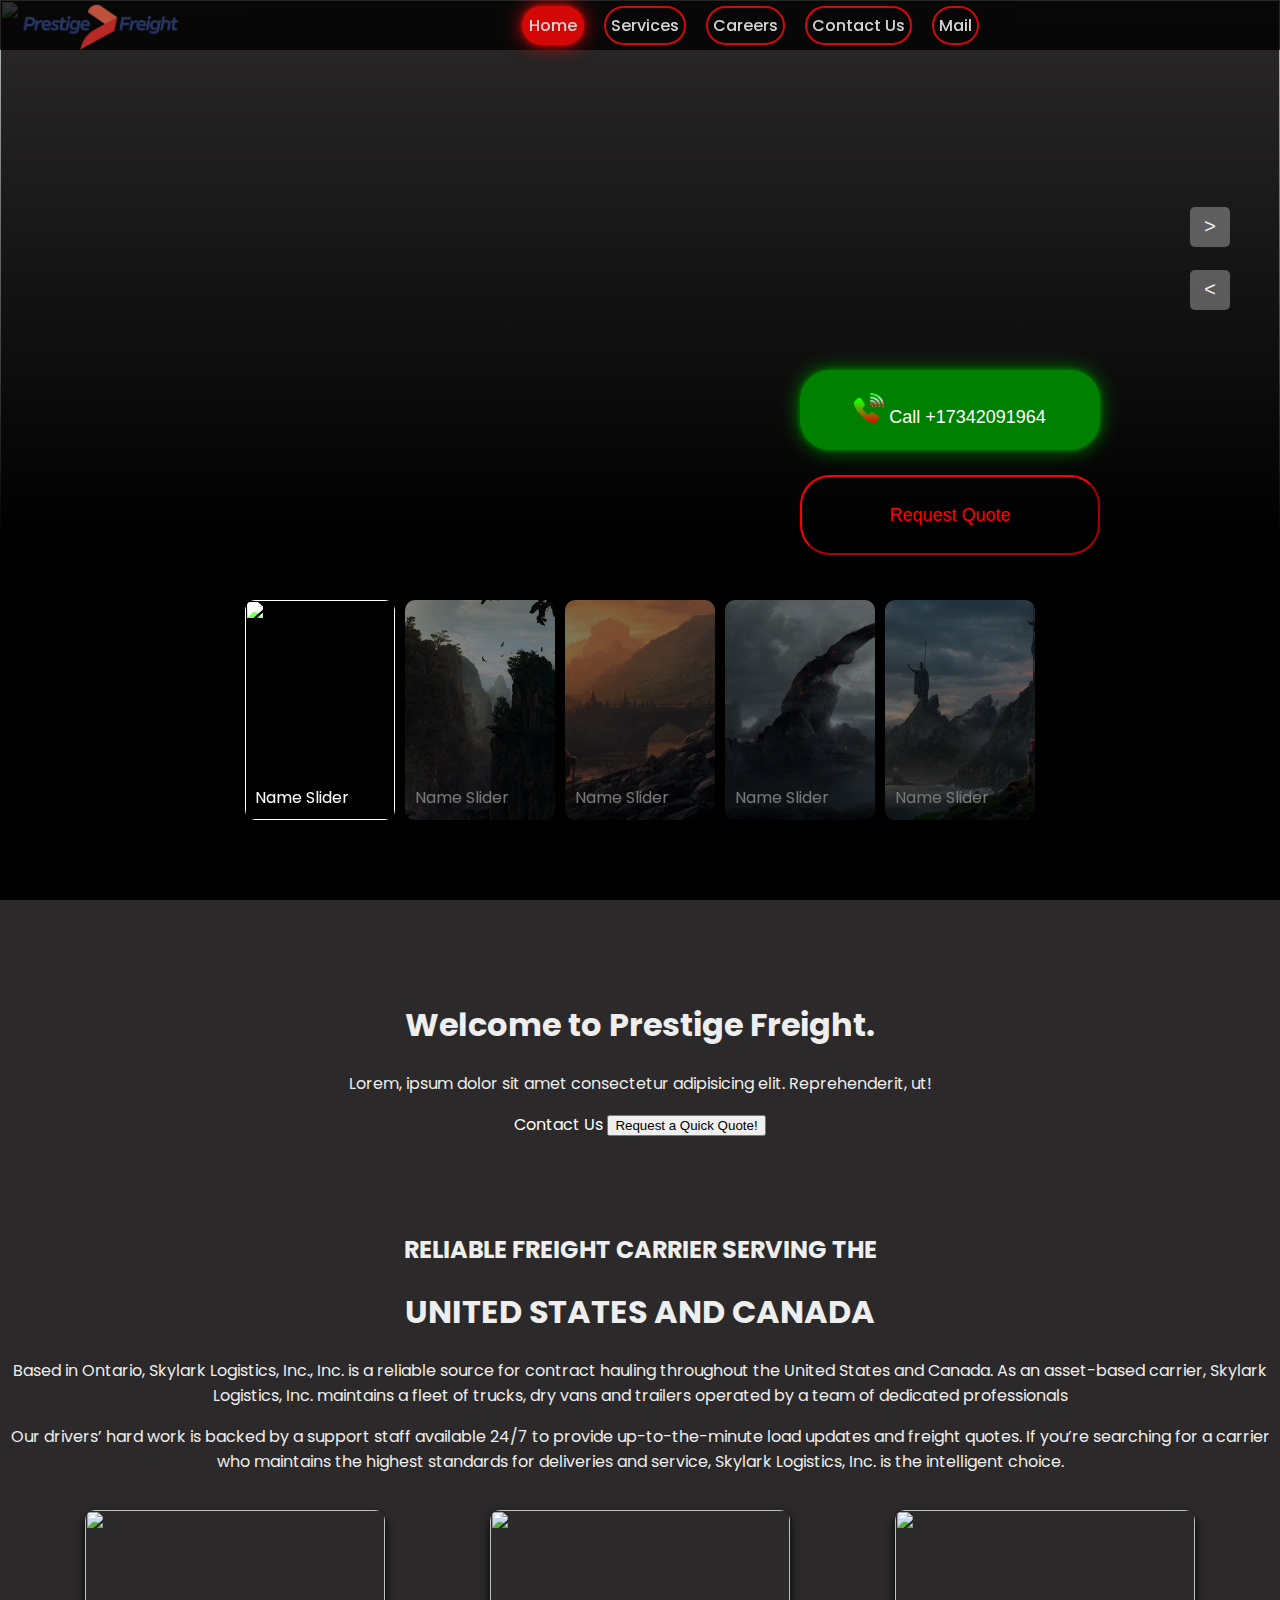
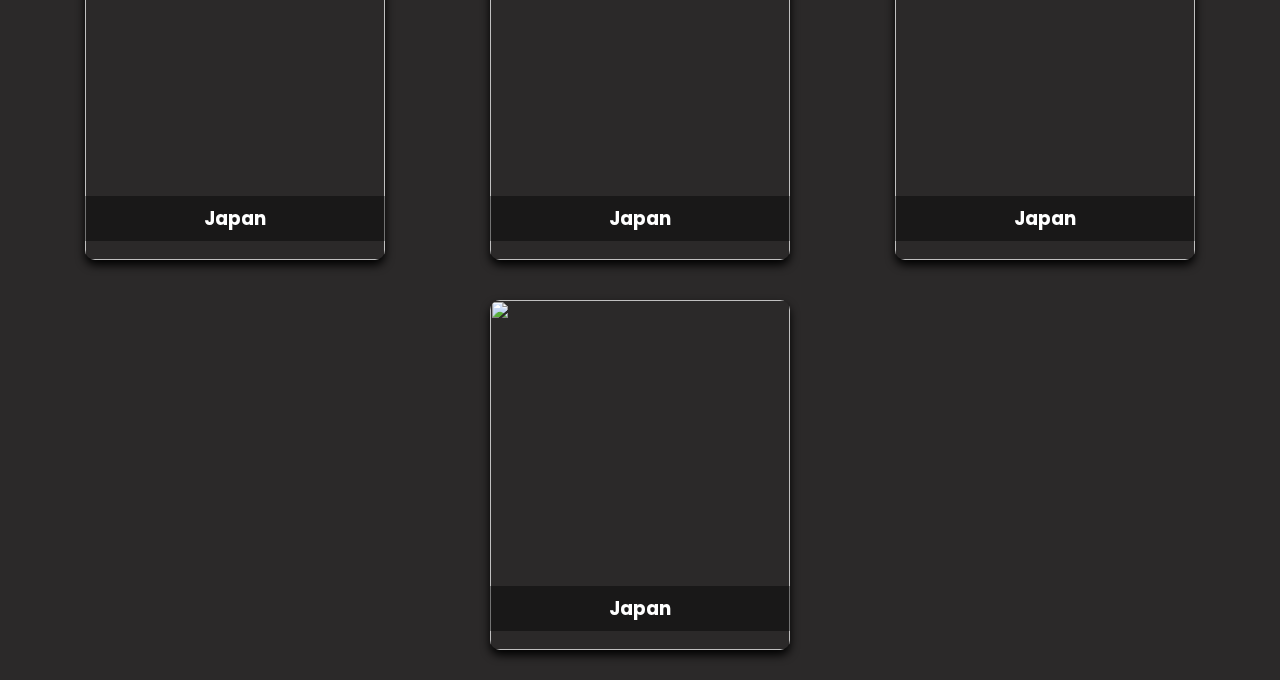
==== commit b38c9f4c: "flip cards added" ====
--- a/index.html
+++ b/index.html
@@ -136,11 +136,81 @@
         </div>
     </div>
     <div class="inslide">
-        <button id="inslide-id" class="inslideb"><img src="image/icons/phone-call.png" height="30" width="30" >  Call 8127398127</button>
+        <button id="inslide-id" class="inslideb"><img src="image/icons/phone-call.png" height="30" width="30" >  Call +17342091964</button>
         <br><br>
         <button id="inslide-btn" class="inslideb">Request Quote</button>
        </div>
     </div>
+
+    <div class="welcome">
+        <h1 class="wel-con">Welcome to Prestige Freight.</h1>
+        <p>Lorem, ipsum dolor sit amet consectetur adipisicing elit. Reprehenderit, ut!</p>
+        <div class="wel-dir">
+            <a href="contact.html">Contact Us</a>
+            <button>Request a Quick Quote!</button>
+        </div>
+    </div>
+    <br><br><br>
+    <div class="m-content">
+        <h2>RELIABLE FREIGHT CARRIER SERVING THE</h2>
+        <h1>UNITED STATES AND CANADA</h1>
+        <p>Based in Ontario, Skylark Logistics, Inc., Inc. is a reliable source for contract hauling throughout the United States and Canada. As an asset-based carrier, Skylark Logistics, Inc. maintains a fleet of trucks, dry vans and trailers operated by a team of dedicated professionals</p>
+        <p>Our drivers’ hard work is backed by a support staff available 24/7 to provide up-to-the-minute load updates and freight quotes. If you’re searching for a carrier who maintains the highest standards for deliveries and service, Skylark Logistics, Inc. is the intelligent choice.</p>
+    </div>
+<div class="flip-container">
+    <div class="flip-card">
+        <div class="face front">
+            <img src="image/img1.png" alt="">
+            <h3>Japan</h3>
+        </div>
+        <div class="face back">
+            <h3>Japan</h3>
+            <p>Lorem ipsum dolor sit amet, consectetur adipisicing elit. Aspernatur ex incidunt animi voluptates, quis totam repudiandae accusamus minima quam, laborum facere quidem possimus quo! At!</p>
+            <div class="flip-link">
+                <a href="#">Details</a>
+            </div>
+        </div>
+    </div>
+    <div class="flip-card">
+        <div class="face front">
+            <img src="image/img1.png" alt="">
+            <h3>Japan</h3>
+        </div>
+        <div class="face back">
+            <h3>Japan</h3>
+            <p>Lorem ipsum dolor sit amet, consectetur adipisicing elit. Aspernatur ex incidunt animi voluptates, quis totam repudiandae accusamus minima quam, laborum facere quidem possimus quo! At!</p>
+            <div class="flip-link">
+                <a href="#">Details</a>
+            </div>
+        </div>
+    </div>
+    <div class="flip-card">
+        <div class="face front">
+            <img src="image/img1.png" alt="">
+            <h3>Japan</h3>
+        </div>
+        <div class="face back">
+            <h3>Japan</h3>
+            <p>Lorem ipsum dolor sit amet, consectetur adipisicing elit. Aspernatur ex incidunt animi voluptates, quis totam repudiandae accusamus minima quam, laborum facere quidem possimus quo! At!</p>
+            <div class="flip-link">
+                <a href="#">Details</a>
+            </div>
+        </div>
+    </div>
+    <div class="flip-card">
+        <div class="face front">
+            <img src="image/img1.png" alt="">
+            <h3>Japan</h3>
+        </div>
+        <div class="face back">
+            <h3>Japan</h3>
+            <p>Lorem ipsum dolor sit amet, consectetur adipisicing elit. Aspernatur ex incidunt animi voluptates, quis totam repudiandae accusamus minima quam, laborum facere quidem possimus quo! At!</p>
+            <div class="flip-link">
+                <a href="#">Details</a>
+            </div>
+        </div>
+    </div>
+</div>
     <script>
         const togglebtn = document.querySelector('.toggle-btn')
         const togglebtnIcon = document.querySelector('.toggle-btn i')
--- a/style.css
+++ b/style.css
@@ -2,7 +2,7 @@
 body{
     font-family: Poppins;
     margin: 0;
-    background-color: #010101;
+    background-color: #2b2929;
     color: #eee;
 }
 svg{
@@ -317,10 +317,10 @@
 }
 #inslide-id:hover{
     border: none;
-    background-color: green;
-    color: white;
-    box-shadow: 0 0 5px green,
-                0 0 20px green;
+    background-color: rgb(79, 255, 79);
+    color: black;
+    box-shadow: 0 0 5px rgb(58, 255, 58),
+                0 0 20px rgb(69, 255, 69);
 }
 #inslide-btn:hover{
     border: none;
@@ -409,4 +409,96 @@
     0 0 20px red;
 }
 
-
+.welcome{
+    text-align: center;
+}
+.m-content{
+    text-align: center;
+}
+
+.flip-container{
+    display: flex;
+    flex-wrap: wrap;
+    justify-content: space-evenly;
+}
+
+.flip-card{
+    position: relative;
+    width: 300px;
+    height: 350px;
+    margin: 20px;
+}
+
+.flip-card .face {
+    position: absolute;
+    width: 100%;
+    height: 100%;
+    backface-visibility: hidden;
+    border-radius: 10px;
+    overflow: hidden;
+    transition: .5s;
+
+}
+
+.flip-card .front{
+    transform: perspective(600px) rotateY(0deg);
+    box-shadow: 0 5px 10px #000;
+}
+
+.flip-card .front img{
+    position: absolute;
+    width: 100%;
+    height: 100%;
+    object-fit: cover;
+
+}
+
+.flip-card .front h3{
+    position: absolute;
+    bottom: 0;
+    width: 100%;
+    height: 45px;
+    line-height: 45px;
+    color: #fff;
+    background: rgba(0, 0, 0, .4);
+    text-align: center;
+}
+
+.flip-card .back{
+    transform: perspective(600px) rotateY(180deg);
+    background: rgb(3, 35, 54);
+    padding: 15px;
+    color: #f3f3f3;
+    display: flex;
+    flex-direction: column;
+    justify-content: space-between;
+    text-align: center;
+    box-shadow: 0 5px 10px #000;
+}
+
+.flip-card .back .flip-link{
+    border-top: solid 1px #f3f3f3;
+    height: 50px;
+    line-height: 50px;
+}
+.flip-card .back .flip-link a{
+    color: #f3f3f3;
+
+}
+.flip-card .back h3{
+    font-size: 30px;
+    margin-top: 20px;
+    letter-spacing: 2px;
+}
+
+.flip-card .back p{
+    letter-spacing: 1px;
+
+}
+
+.flip-card:hover .front {
+    transform: perspective(600px) rotateY(180deg);
+}
+.flip-card:hover .back {
+    transform: perspective(600px) rotateY(360deg);
+}
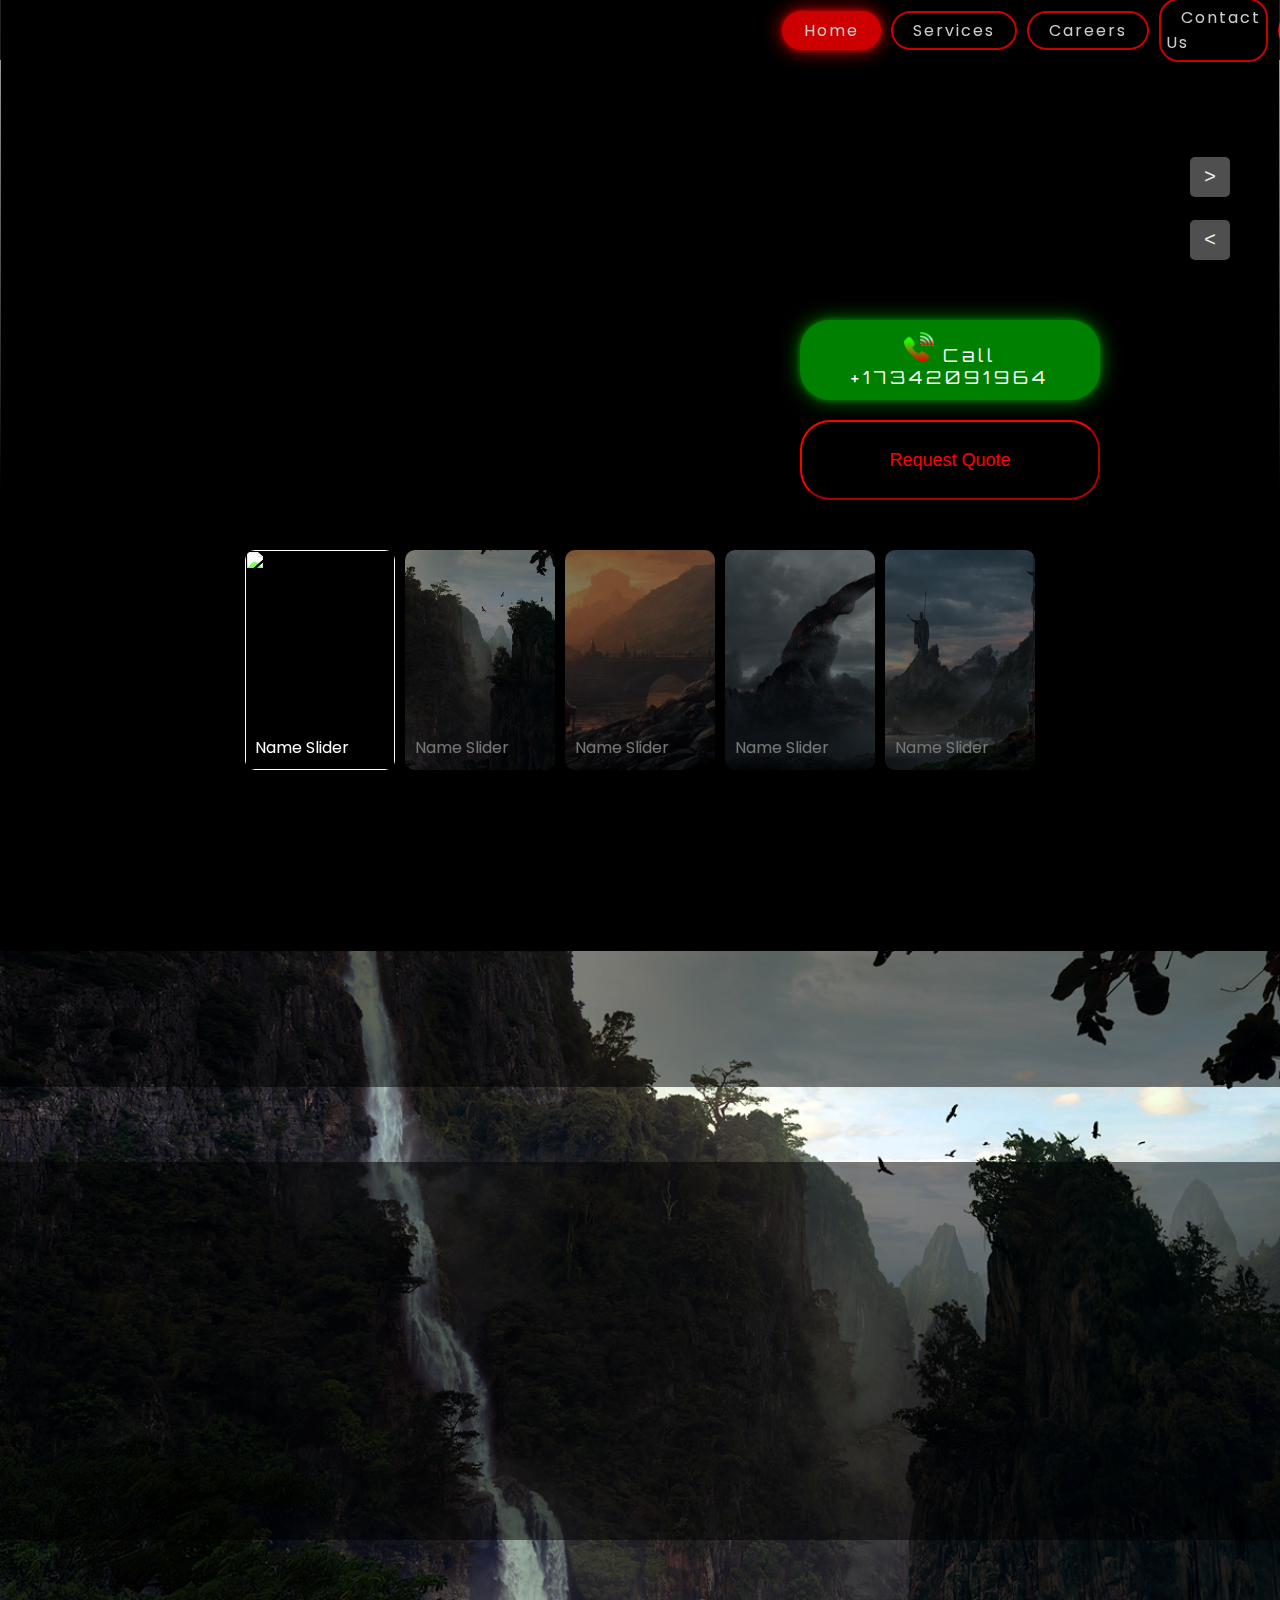
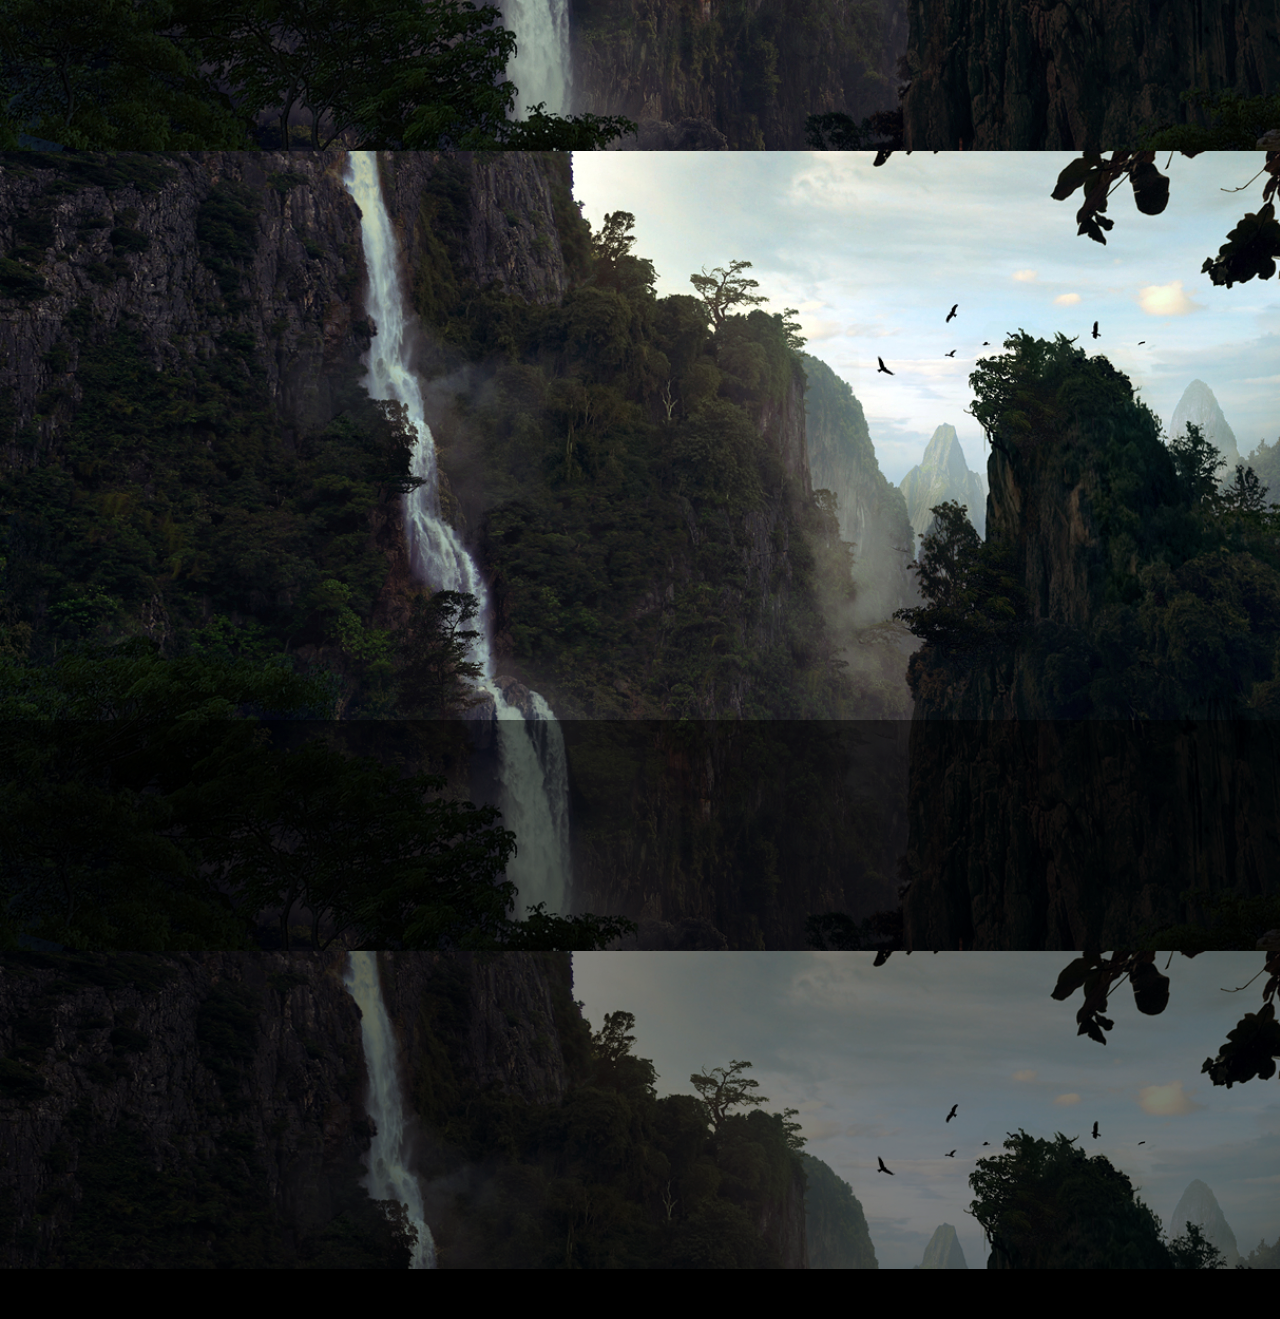
==== commit 26c25869: "home page css updated" ====
--- a/index.html
+++ b/index.html
@@ -4,13 +4,16 @@
     <meta charset="UTF-8">
     <meta name="viewport" content="width=device-width, initial-scale=1.0">
     <title>Prestige</title>
+    <link rel="preconnect" href="https://fonts.googleapis.com">
+<link rel="preconnect" href="https://fonts.gstatic.com" crossorigin>
+<link href="https://fonts.googleapis.com/css2?family=Orbitron:wght@400..900&display=swap" rel="stylesheet">
     <link rel="stylesheet" href="https://cdnjs.cloudflare.com/ajax/libs/font-awesome/6.5.2/css/all.min.css" integrity="sha512-SnH5WK+bZxgPHs44uWIX+LLJAJ9/2PkPKZ5QiAj6Ta86w+fsb2TkcmfRyVX3pBnMFcV7oQPJkl9QevSCWr3W6A==" crossorigin="anonymous" referrerpolicy="no-referrer" />
 
     <link rel="stylesheet" href="style.css">
 </head>
 <body>
         <!-- header -->
-    <header>
+    <header class="nav-bar">
         <div class="logo"><img src="image/icons/PF-Logo_page-0001-removebg.png" height="150px" width="200px"></div>
         <ul class="links">
             <li class="home"><a href="index.html">Home</a></li>
@@ -142,6 +145,9 @@
        </div>
     </div>
 
+<div class="main-container">
+    <div class="top-welcome">
+    <section class="hidden-1">
     <div class="welcome">
         <h1 class="wel-con">Welcome to Prestige Freight.</h1>
         <p>Lorem, ipsum dolor sit amet consectetur adipisicing elit. Reprehenderit, ut!</p>
@@ -150,66 +156,101 @@
             <button>Request a Quick Quote!</button>
         </div>
     </div>
+    </section>
+    </div>
+
     <br><br><br>
+    <div class="main-cont">
+    <section class="hidden-1">
     <div class="m-content">
         <h2>RELIABLE FREIGHT CARRIER SERVING THE</h2>
         <h1>UNITED STATES AND CANADA</h1>
         <p>Based in Ontario, Skylark Logistics, Inc., Inc. is a reliable source for contract hauling throughout the United States and Canada. As an asset-based carrier, Skylark Logistics, Inc. maintains a fleet of trucks, dry vans and trailers operated by a team of dedicated professionals</p>
         <p>Our drivers’ hard work is backed by a support staff available 24/7 to provide up-to-the-minute load updates and freight quotes. If you’re searching for a carrier who maintains the highest standards for deliveries and service, Skylark Logistics, Inc. is the intelligent choice.</p>
     </div>
+    </section>
+    </div>
+
 <div class="flip-container">
-    <div class="flip-card">
-        <div class="face front">
-            <img src="image/img1.png" alt="">
-            <h3>Japan</h3>
-        </div>
-        <div class="face back">
-            <h3>Japan</h3>
-            <p>Lorem ipsum dolor sit amet, consectetur adipisicing elit. Aspernatur ex incidunt animi voluptates, quis totam repudiandae accusamus minima quam, laborum facere quidem possimus quo! At!</p>
-            <div class="flip-link">
-                <a href="#">Details</a>
-            </div>
-        </div>
-    </div>
-    <div class="flip-card">
-        <div class="face front">
-            <img src="image/img1.png" alt="">
-            <h3>Japan</h3>
-        </div>
-        <div class="face back">
-            <h3>Japan</h3>
-            <p>Lorem ipsum dolor sit amet, consectetur adipisicing elit. Aspernatur ex incidunt animi voluptates, quis totam repudiandae accusamus minima quam, laborum facere quidem possimus quo! At!</p>
-            <div class="flip-link">
-                <a href="#">Details</a>
-            </div>
-        </div>
-    </div>
-    <div class="flip-card">
-        <div class="face front">
-            <img src="image/img1.png" alt="">
-            <h3>Japan</h3>
-        </div>
-        <div class="face back">
-            <h3>Japan</h3>
-            <p>Lorem ipsum dolor sit amet, consectetur adipisicing elit. Aspernatur ex incidunt animi voluptates, quis totam repudiandae accusamus minima quam, laborum facere quidem possimus quo! At!</p>
-            <div class="flip-link">
-                <a href="#">Details</a>
-            </div>
-        </div>
-    </div>
-    <div class="flip-card">
-        <div class="face front">
-            <img src="image/img1.png" alt="">
-            <h3>Japan</h3>
-        </div>
-        <div class="face back">
-            <h3>Japan</h3>
-            <p>Lorem ipsum dolor sit amet, consectetur adipisicing elit. Aspernatur ex incidunt animi voluptates, quis totam repudiandae accusamus minima quam, laborum facere quidem possimus quo! At!</p>
-            <div class="flip-link">
-                <a href="#">Details</a>
-            </div>
-        </div>
-    </div>
+    <div class="flip-card hidden-1">
+        <div class="face front">
+            <img src="image/img1.png" alt="">
+            <h3>Oue Services</h3>
+        </div>
+        <div class="face back">
+            <h3>Our Services</h3>
+            <p>Lorem ipsum dolor sit amet, consectetur adipisicing elit. Aspernatur ex incidunt animi voluptates, quis totam repudiandae accusamus minima quam, laborum facere quidem possimus quo! At!</p>
+            <div class="flip-link">
+                <a href="#">Details</a>
+            </div>
+        </div>
+    </div>
+    <div class="flip-card hidden-1">
+        <div class="face front">
+            <img src="image/img1.png" alt="">
+            <h3>Careers</h3>
+        </div>
+        <div class="face back">
+            <h3>Careers</h3>
+            <p>Lorem ipsum dolor sit amet, consectetur adipisicing elit. Aspernatur ex incidunt animi voluptates, quis totam repudiandae accusamus minima quam, laborum facere quidem possimus quo! At!</p>
+            <div class="flip-link">
+                <a href="#">Details</a>
+            </div>
+        </div>
+    </div>
+    <div class="flip-card hidden-1">
+        <div class="face front">
+            <img src="image/img1.png" alt="">
+            <h3>Get a Quote</h3>
+        </div>
+        <div class="face back">
+            <h3>Get a Quote</h3>
+            <p>Lorem ipsum dolor sit amet, consectetur adipisicing elit. Aspernatur ex incidunt animi voluptates, quis totam repudiandae accusamus minima quam, laborum facere quidem possimus quo! At!</p>
+            <div class="flip-link">
+                <a href="#">Details</a>
+            </div>
+        </div>
+    </div>
+    <div class="flip-card hidden-1">
+        <div class="face front">
+            <img src="image/img1.png" alt="">
+            <h3>Contact Us</h3>
+        </div>
+        <div class="face back">
+            <h3>Contact Us</h3>
+            <p>Lorem ipsum dolor sit amet, consectetur adipisicing elit. Aspernatur ex incidunt animi voluptates, quis totam repudiandae accusamus minima quam, laborum facere quidem possimus quo! At!</p>
+            <div class="flip-link">
+                <a href="#">Details</a>
+            </div>
+        </div>
+    </div>
+</div>
+<div class="ab-con">
+<div class="about-us hidden-1">
+    <div>
+    <h1>About Us</h1>
+    <p>Lorem ipsum dolor, sit amet consectetur adipisicing elit. Omnis qui error natus accusantium? In, aliquam?Lorem ipsum dolor sit amet Lorem ipsum dolor, sit amet consectetur adipisicing elit. Nam, qui?</p>
+    </div>
+</div>
+</div>
+
+<div class="new-container">
+    <div class="cards hidden-1">
+        <h1>Excellent Service</h1>
+        <p>Everyone at Skylark Logistics, from our drivers to the administrative staff, maintains a true commitment to customer service. You can expect immediate attention from a professional who works tirelessly to exceed your expectations..</p>
+        <a href="#">click here</a>
+    </div>
+    <div class="cards hidden-1">
+        <h1>Reliably On Time</h1>
+        <p>At Skylark Logistics, we know time equals money. And it shows. With every load we pick up, our drivers understand that on-time deliveries are the most basic expectation. You can also count on safety and compliance with regulations.</p>
+        <a href="#">click here</a>
+    </div>
+    <div class="cards hidden-1">
+        <h1>On Call 24/7</h1>
+        <p>When you have questions, Skylark Logistics is always available for honest answers. You can call our team 24 hours a day for quotes or delivery updates. You’ll speak to a courteous professional who takes the time to ensure your peace of mind..</p>
+        <a href="#">click here</a>
+    </div>
+</div>
 </div>
     <script>
         const togglebtn = document.querySelector('.toggle-btn')
@@ -226,5 +267,11 @@
         }
     </script>
     <script src="app.js"></script>
+    <script>
+        window.addEventListener("scroll", function(){
+        var header = document.querySelector("header");
+        header.classList.toggle("sticky", window.scrollY > 0); 
+        })
+    </script>
 </body>
 </html>--- a/style.css
+++ b/style.css
@@ -1,14 +1,15 @@
 @import url('https://fonts.googleapis.com/css2?family=Poppins:ital,wght@0,100;0,200;0,300;0,400;0,500;0,600;0,700;0,800;0,900;1,100;1,200;1,300;1,400;1,500;1,600;1,700;1,800;1,900&display=swap');
+@import url('https://fonts.googleapis.com/css2?family=Orbitron:wght@500@display=swap');
 body{
     font-family: Poppins;
     margin: 0;
-    background-color: #2b2929;
+    background-color: #000;
     color: #eee;
 }
 svg{
     width: 25px;
 }
-header{
+/* header{
     background-color: #000;
     width: 100%;
     max-width: 100%;
@@ -21,11 +22,49 @@
     position: relative;
     z-index: 100;
     opacity: 80%;
-}
+} */
+
+header{
+    background-color: #000;
+    width: 100%;
+    height: 60px;
+    top: 0;
+    max-width: 100%;
+    display: flex;
+    justify-content: space-evenly;
+    align-items: center;
+    position: fixed;
+    align-items: center;
+    transition: 0.6s;
+    width: 100%;
+    z-index: 1000;
+    opacity: 80%;    
+}
+
+header.sticky{
+    padding: 5p 20px;
+    background: #000;
+}
+
+
+/* header .logo{
+    font-weight: bold;
+} */
+
 header .logo{
-    font-weight: bold;
-}
-header .links{
+    margin-left: 20px;
+    position: relative;
+    font-weight: 700;
+    color: #fff;
+    text-decoration: none;
+    font-size: 2em;
+    text-transform: uppercase;
+    letter-spacing: 2px;
+    transition: 0.6s;
+    right: 17%;
+}
+
+/* header .links{
     padding: 0;
     margin: 0;
     list-style: none;
@@ -34,9 +73,34 @@
     gap: 20px;
     font-weight: 500;
     text-decoration: none;
-}
+} */
+
+
+header .links{
+    position: relative;
+    display: flex;
+    justify-content: center;
+    align-items: center;
+
+}
+header ul li{
+    position: relative;
+    list-style: none;
+}
+
+header ul li a{
+    position: relative;
+    margin: 0 15px;
+    text-decoration: none;
+    letter-spacing: 2px;
+    font-weight: 500px;
+    transition: 0.5;
+}
+
+
 
 .home{
+    left: 10px;
     text-decoration: none;
     border-style: solid;
     border-color: red;
@@ -45,6 +109,7 @@
     padding: 5px;
 }
 .services{
+    left: 20px;
     text-decoration: none;
     border-style: solid;
     border-color: red;
@@ -53,6 +118,7 @@
     padding: 5px;
 }
 .careers{
+    left: 30px;
     text-decoration: none;
     border-style: solid;
     border-color: red;
@@ -61,6 +127,7 @@
     padding: 5px;
 }
 .contact{
+    left: 40px;
     text-decoration: none;
     border-style: solid;
     border-color: red;
@@ -69,6 +136,7 @@
     padding: 5px;
 }
 .facebook{
+    left: 50px;
     text-decoration: none;
     border-style: solid;
     border-color: red;
@@ -283,6 +351,7 @@
 }
 
 .inslide{
+    font-family: 'Orbitron', sans-serif;
     position: relative;
     height: 80px;
     width: 300px;
@@ -301,6 +370,8 @@
     background-color: transparent;
 }
 #inslide-id{
+    font-family: 'Orbitron', sans-serif;
+    letter-spacing: 4px;
     border-color: green;
     color: green;
     font-size: large;
@@ -412,14 +483,20 @@
 .welcome{
     text-align: center;
 }
+.main-cont{
+    background: rgba(0, 0, 0, 0.515)
+
+}
 .m-content{
     text-align: center;
+    padding: 50px;
 }
 
 .flip-container{
     display: flex;
     flex-wrap: wrap;
     justify-content: space-evenly;
+    z-index: 2000;
 }
 
 .flip-card{
@@ -466,7 +543,7 @@
 
 .flip-card .back{
     transform: perspective(600px) rotateY(180deg);
-    background: rgb(3, 35, 54);
+    background: rgba(0, 0, 0, 0.644);
     padding: 15px;
     color: #f3f3f3;
     display: flex;
@@ -502,3 +579,86 @@
 .flip-card:hover .back {
     transform: perspective(600px) rotateY(360deg);
 }
+
+.ab-con{
+    background: rgba(0, 0, 0, 0.515);
+}
+
+.about-us{
+    text-align: center;
+    padding: 10px;
+}
+
+.hidden-1{
+    opacity: 0;
+    filter: blur(5px);
+    transform: translateX(-100%);
+    transition: all 1s;
+}
+
+.show-1{
+    opacity: 1;
+    filter: blur(0);
+    transform: translateX(0);
+}
+
+@media(prefers-reduced-motion){
+    .hidden-1{
+        transition: none;
+    }
+}
+
+.flip-card:nth-child(2){
+    transition-delay: 400ms;
+}
+.flip-card:nth-child(3){
+    transition-delay: 600ms;
+}
+.flip-card:nth-child(4){
+    transition-delay: 800ms;
+}
+.flip-card:nth-child(5){
+    transition-delay: 1000ms;
+}
+
+
+.new-container{
+    background: rgba(0, 0, 0, 0.515);
+    display: flex;
+    justify-content: space-evenly;
+    flex-wrap: wrap;
+}
+
+.new-container div{
+    margin: 10px;
+    width: 300px;
+}
+.cards{
+    border-style: solid;
+    padding: 20px;
+}
+
+.top-welcome{
+    background: rgba(0, 0, 0, 0.515)
+}
+
+.main-container{
+    background: url(image/img2.jpg);
+    height: 100%;
+    width: 100%;
+}
+
+.cards:nth-child(2){
+    transition-delay: 400ms;
+}
+.cards:nth-child(3){
+    transition-delay: 600ms;
+}
+.cards:nth-child(4){
+    transition-delay: 800ms;
+}
+.cards:nth-child(5){
+    transition-delay: 1000ms;
+}
+
+
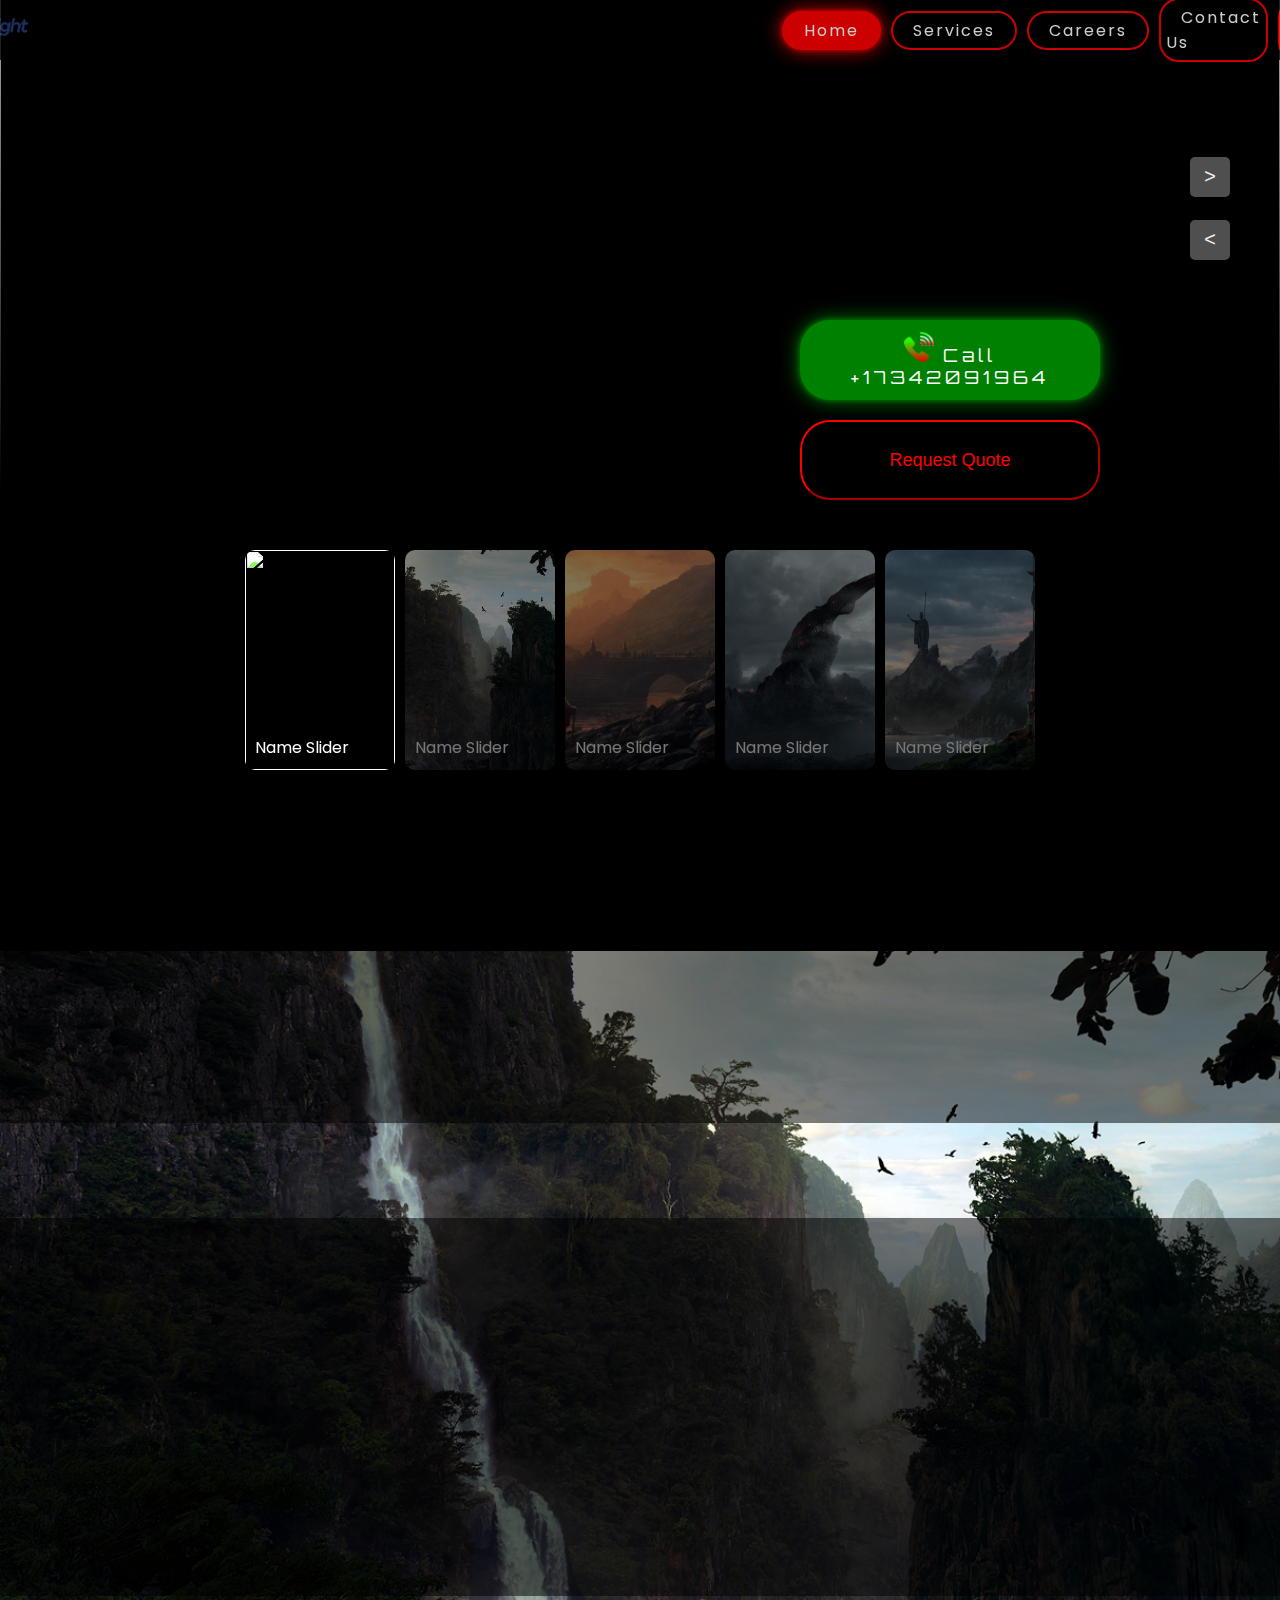
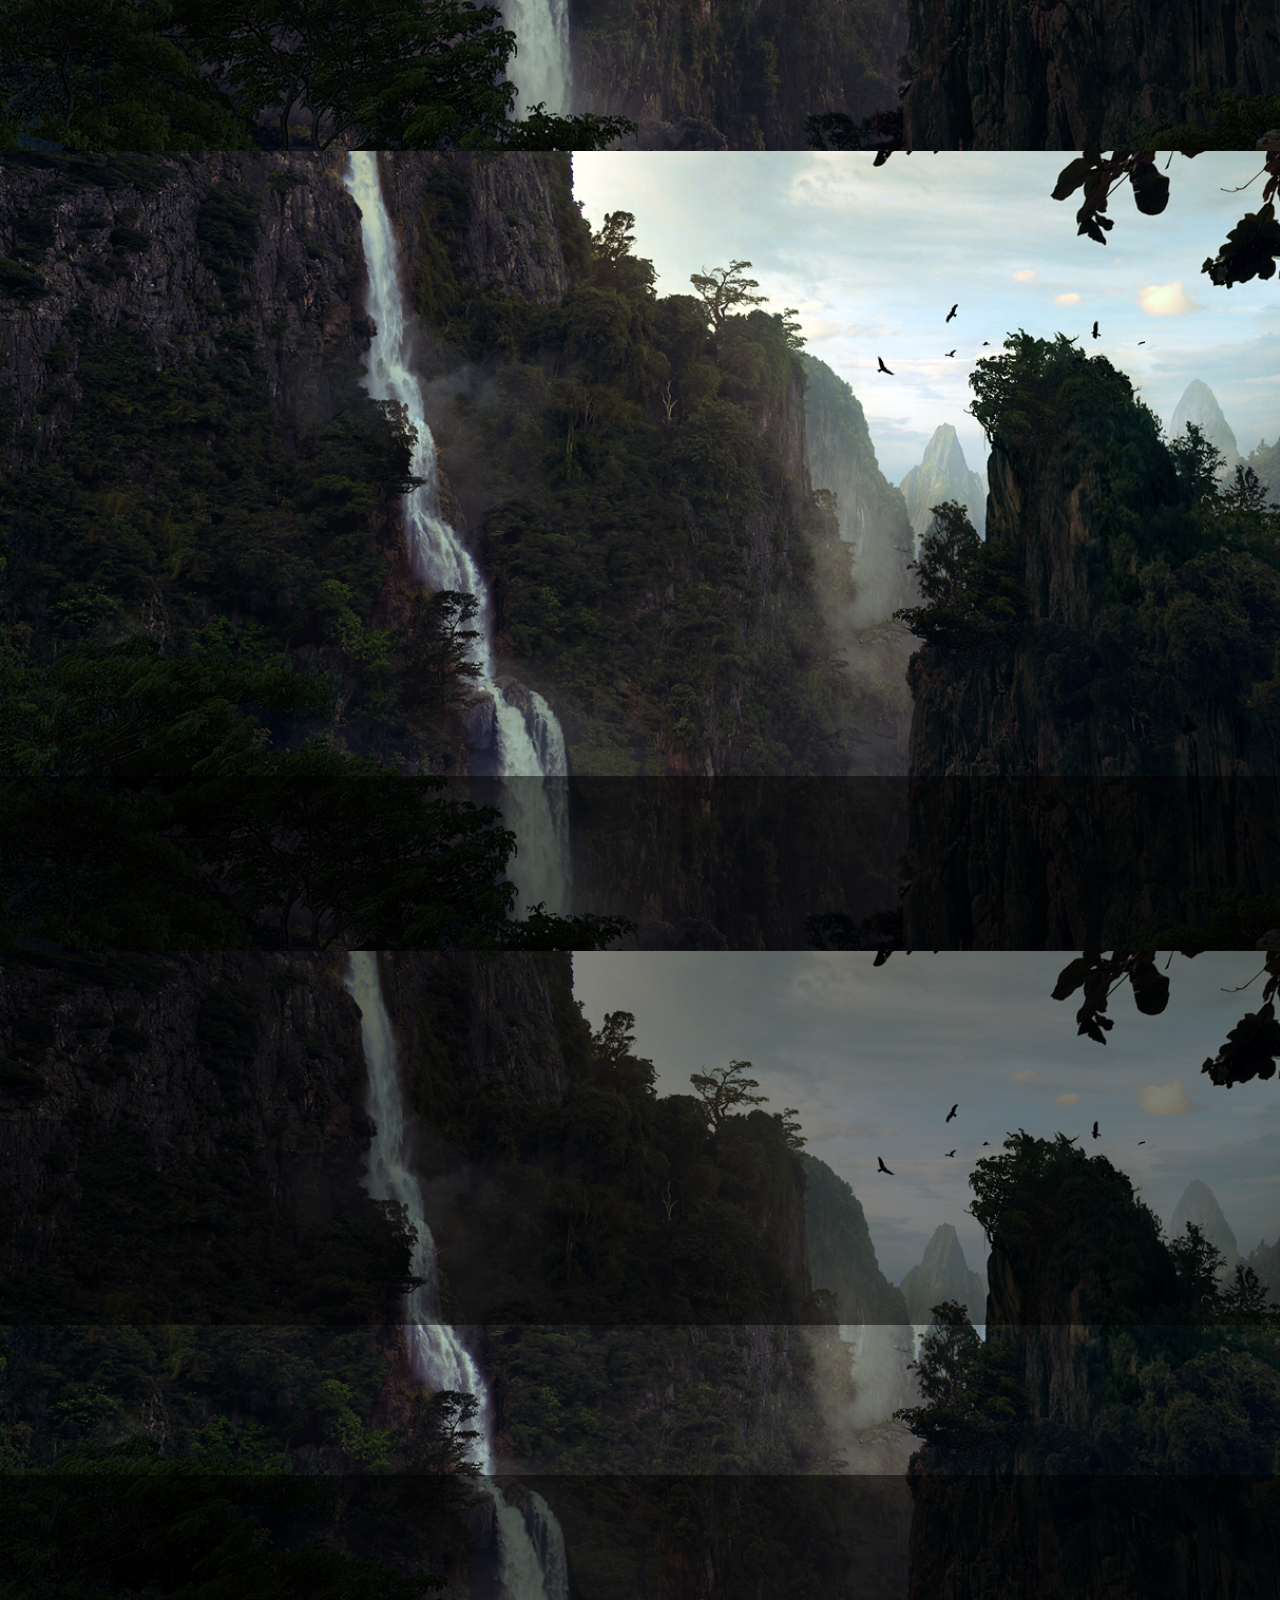
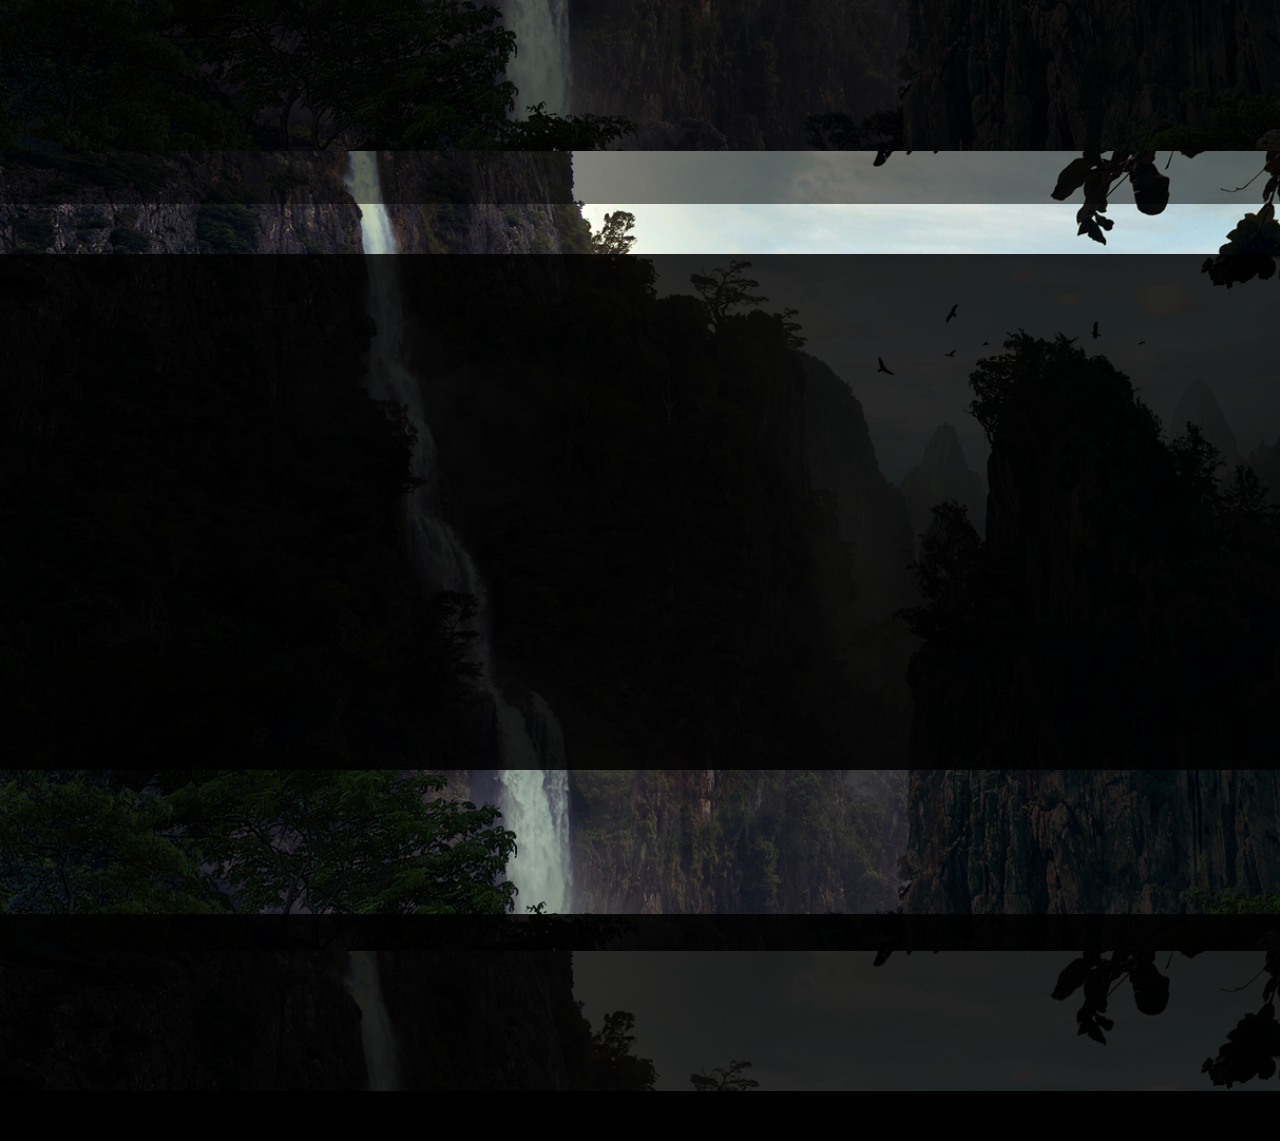
==== commit 60b08572: "updating css" ====
--- a/index.html
+++ b/index.html
@@ -4,9 +4,10 @@
     <meta charset="UTF-8">
     <meta name="viewport" content="width=device-width, initial-scale=1.0">
     <title>Prestige</title>
+    <link href='https://unpkg.com/boxicons@2.1.4/css/boxicons.min.css' rel='stylesheet'>
     <link rel="preconnect" href="https://fonts.googleapis.com">
-<link rel="preconnect" href="https://fonts.gstatic.com" crossorigin>
-<link href="https://fonts.googleapis.com/css2?family=Orbitron:wght@400..900&display=swap" rel="stylesheet">
+    <link rel="preconnect" href="https://fonts.gstatic.com" crossorigin>
+    <link href="https://fonts.googleapis.com/css2?family=Orbitron:wght@400..900&display=swap" rel="stylesheet">
     <link rel="stylesheet" href="https://cdnjs.cloudflare.com/ajax/libs/font-awesome/6.5.2/css/all.min.css" integrity="sha512-SnH5WK+bZxgPHs44uWIX+LLJAJ9/2PkPKZ5QiAj6Ta86w+fsb2TkcmfRyVX3pBnMFcV7oQPJkl9QevSCWr3W6A==" crossorigin="anonymous" referrerpolicy="no-referrer" />
 
     <link rel="stylesheet" href="style.css">
@@ -20,7 +21,10 @@
             <li class="services"><a href="services.html">Services</a></li>
             <li class="careers"><a href="careers.html">Careers</a></li>
             <li class="contact"><a href="contact.html">Contact Us</a></li>
-            <li class="facebook"><a href="https://mail.google.com/mail/?view=cm&fs=1&tf=1&to=vini01.me@gmail.com" target="_blank">Mail</a></li>
+            <li class="facebook"><a href="" target="_blank">About Us</a></li>
+            <div class="home-sci">
+                <a href="https://github.com/vinith0r" target="_blank"><i class='bx bxl-facebook'></i></a>
+            </div>
         </ul>
         <div class="toggle-btn">
             <i class="fa-solid fa-bars"></i>
@@ -30,7 +34,12 @@
             <li class="services"><a href="services.html">Services</a></li>
             <li class="careers"><a href="careers.html">Careers</a></li>
             <li class="contact"><a href="contact.html">Contact Us</a></li>
-            <li class="facebook"><a href="https://mail.google.com/mail/?view=cm&fs=1&tf=1&to=someone@example.com" target="_blank">Mail</a></li>
+            <li class="facebook"><a href="#" target="_blank">About Us</a></li>
+            <li>
+            <div class="home-sci">
+                <a href="https://github.com/vinith0r" target="_blank"><i class='bx bxl-facebook'></i></a>
+            </div>
+            </li>
         </div>
     </header>
 
@@ -152,8 +161,9 @@
         <h1 class="wel-con">Welcome to Prestige Freight.</h1>
         <p>Lorem, ipsum dolor sit amet consectetur adipisicing elit. Reprehenderit, ut!</p>
         <div class="wel-dir">
-            <a href="contact.html">Contact Us</a>
-            <button>Request a Quick Quote!</button>
+            <a class="ct-ref" href="contact.html">Contact Us</a>
+            &nbsp;&nbsp;&nbsp; &nbsp;&nbsp;&nbsp;
+            <button class="wel-btn">Request a Quick Quote!</button>
         </div>
     </div>
     </section>
@@ -181,7 +191,7 @@
             <h3>Our Services</h3>
             <p>Lorem ipsum dolor sit amet, consectetur adipisicing elit. Aspernatur ex incidunt animi voluptates, quis totam repudiandae accusamus minima quam, laborum facere quidem possimus quo! At!</p>
             <div class="flip-link">
-                <a href="#">Details</a>
+                <a href="services.html">Learn More</a>
             </div>
         </div>
     </div>
@@ -194,7 +204,7 @@
             <h3>Careers</h3>
             <p>Lorem ipsum dolor sit amet, consectetur adipisicing elit. Aspernatur ex incidunt animi voluptates, quis totam repudiandae accusamus minima quam, laborum facere quidem possimus quo! At!</p>
             <div class="flip-link">
-                <a href="#">Details</a>
+                <a href="careers.html">Apply Now</a>
             </div>
         </div>
     </div>
@@ -207,7 +217,7 @@
             <h3>Get a Quote</h3>
             <p>Lorem ipsum dolor sit amet, consectetur adipisicing elit. Aspernatur ex incidunt animi voluptates, quis totam repudiandae accusamus minima quam, laborum facere quidem possimus quo! At!</p>
             <div class="flip-link">
-                <a href="#">Details</a>
+                <a href="#">Request</a>
             </div>
         </div>
     </div>
@@ -220,7 +230,7 @@
             <h3>Contact Us</h3>
             <p>Lorem ipsum dolor sit amet, consectetur adipisicing elit. Aspernatur ex incidunt animi voluptates, quis totam repudiandae accusamus minima quam, laborum facere quidem possimus quo! At!</p>
             <div class="flip-link">
-                <a href="#">Details</a>
+                <a href="#">Learn More</a>
             </div>
         </div>
     </div>
@@ -229,7 +239,7 @@
 <div class="about-us hidden-1">
     <div>
     <h1>About Us</h1>
-    <p>Lorem ipsum dolor, sit amet consectetur adipisicing elit. Omnis qui error natus accusantium? In, aliquam?Lorem ipsum dolor sit amet Lorem ipsum dolor, sit amet consectetur adipisicing elit. Nam, qui?</p>
+    <p>Established in 2003, Skylark Logistics, Inc. provides contract hauling throughout the Unites States and Canada. We attribute our continued growth to a commitment to excellence in every aspect of freight hauling. With Skylark Logistics, Inc. hauling your load, you simply get more for your transportation dollar.</p>
     </div>
 </div>
 </div>
@@ -251,6 +261,78 @@
         <a href="#">click here</a>
     </div>
 </div>
+<br><br><br><br><br><br>
+<div class="new-container-1">
+    <div class="cards-1 hidden-1">
+        <h1 class="pick">Pick The Best</h1>
+        <h1>PLEASE CALL</h1>
+        <a class="ph-no" href="#">+17342091964</a>
+        <p class="in-con">Please <a href="#">contact</a> Prestige Freight Logistics, Inc. for questions or general assistance. Continue browsing our website to learn more <a href="#">about</a> us and the <a href="#">services</a> we offer. You can also explore <a href="#">careers</a> with us online.</p>
+        <a href="#">click here</a>
+    </div>
+</div>
+<br><br>
+<div class="new-container-2">
+    <div class="cards-2 hidden-1">
+        <div class="banner-1" >
+            <img src="/image/icons/PF-Logo_page-0001-removebg.png" width="300px" height="200px" alt="">
+        </div>
+        <div class="call">
+            <img src="/image/icons/phone-receiver-silhouette.png" alt="">
+            <a href="#">+17342091964</a>
+        </div>
+        <div class="land-l">
+            <img src="image/icons/telephone.png" alt="">
+            <a href="#">+17342091964</a>
+        </div>
+        <div class="map">
+            <img src="image/icons/map.png" alt="">
+            <a href="">9445 Inkster Rd, Taylor, MI 48180</a>
+        </div>
+        <div class="clock">
+            <img src="image/icons/wall-clock.png" alt="">
+            <a href="">24/7</a>
+        </div>
+        <div class="mail">
+            <img src="image/icons/mail.png" alt="">
+            <div class="president">
+                <p>president<a href=""> 1230992838</a></p>
+            </div>
+            <div class="president">
+                <p>president<a href=""> 1230992838</a></p>
+            </div>
+            <div class="president">
+                <p>president<a href=""> 1230992838</a></p>
+            </div>
+            <div class="president">
+                <p>president<a href=""> 1230992838</a></p>
+            </div>
+            <div class="president">
+                <p>president<a href=""> 1230992838</a></p>
+            </div>
+        </div>
+    </div>
+</div>
+
+<div class="home-sci hidden-1">
+    <a href="https://twitter.com/Vinith01" target="_blanck"><i class='bx bxl-twitter'></i></a>
+    &ensp;
+    <a href="https://www.instagram.com/vinit_h01/" target="_blanck"><i class='bx bxl-instagram-alt' ></i></a>
+    &ensp;
+    <a href="https://www.linkedin.com/in/vinith-raj-6a514326a/" target="_blanck"><i class='bx bxl-linkedin' ></i></a>
+    &ensp;
+    <a href="https://github.com/vinith0r" target="_blanck"><i class='bx bxl-github'></i></a>
+</div>
+
+    
+    <div class="last-cont">
+        <div class="last-cont-sub hidden-1">
+        <img src="" alt="">
+        <h1>© 2018 Prestige Freight Inc.</h1>
+        <p>Lorem ipsum dolor sit amet consectetur adipisicing elit. Expedita, cum?</p>
+    </div>
+    </div>
+
 </div>
     <script>
         const togglebtn = document.querySelector('.toggle-btn')
--- a/style.css
+++ b/style.css
@@ -61,7 +61,7 @@
     text-transform: uppercase;
     letter-spacing: 2px;
     transition: 0.6s;
-    right: 17%;
+    left: -170px;
 }
 
 /* header .links{
@@ -426,13 +426,14 @@
 }
 
 .dropdown-menu li{
-    padding: 0.6rem;
+    padding: 0.3rem;
     display: flex;
     align-items: center;
     justify-content: center;
     background-color: #000;
     z-index: 1000;
 }
+
 
 
 
@@ -559,7 +560,17 @@
     line-height: 50px;
 }
 .flip-card .back .flip-link a{
-    color: #f3f3f3;
+    border-radius: 15px;
+    color: #0d0b0b;
+    padding: 8px;
+    background-color: #eeeeeedb;
+
+}
+.flip-card .back .flip-link a:hover{
+    border-radius: 15px;
+    color: #ffffff;
+    padding: 8px;
+    background-color: #ff00009d;
 
 }
 .flip-card .back h3{
@@ -662,3 +673,178 @@
 }
 
 
+.new-container-1{
+    position: relative;
+    background: rgba(0, 0, 0, 0.515);
+    display: flex;
+    justify-content: space-evenly;
+    flex-wrap: wrap;
+}
+
+.new-container-1 div{
+    margin: 10px;
+    width: 700px;
+    border-left: 200px solid rgba(255, 0, 0, 0.533);
+}
+
+.cards-1{
+    border-top-left-radius: 50px;
+    border-bottom-right-radius: 50px;
+    border-style: solid;
+    padding: 20px;
+}
+
+.pick{
+    position: absolute;
+    right: 110%;
+    top: 20%;
+}
+.cards-1 .ph-no{
+    font-family: 'Orbitron', sans-serif;
+    letter-spacing: 4px;
+    font-size: xx-large;
+    color: rgb(255, 25, 25);
+}
+.cards-1 .in-con a{
+    color: red;
+}
+
+
+
+
+.home-sci a {
+    margin-top: 100px;
+    left: 650px;
+    bottom: 200px;
+	position: relative;
+	display: inline-flex;
+	justify-content: center;
+	align-items: center;
+	width: 40px;
+	height: 40px;
+	background: transparent;
+	border: 2px solid #f00000;
+	border-radius: 50%;
+	font-size: 20px;
+	color: #f00000;
+	text-decoration: none;
+	z-index: 1;
+	overflow: hidden;
+	transition: .5s;
+}
+
+.home-sci a:hover {
+	color: #081b29;
+}
+
+.home-sci a::before{
+	content: '';
+	position: absolute;
+	justify-content: space-between;
+	top: 0;
+	left: 0;
+	width: 0;
+	height: 100%;
+	background: #f00000;
+	z-index: -1;
+	transition: .5s;
+}
+
+.home-sci a:hover::before {
+	width: 100%;
+}
+
+.welcome{
+    display: relative;
+    margin-bottom: 20px;
+    padding-bottom: 20px;
+    justify-content: space-evenly;    
+}
+.welcome a{
+    display: relative;
+    right: 20%;
+    color: green;
+    padding: 10px;
+    background-color: rgba(255, 255, 255, 0.768);
+    border-radius: 20px;
+}
+.welcome a:hover{
+    color: black;
+    padding: 10px;
+    background-color: rgb(20, 235, 20);
+    border-radius: 20px;
+}
+
+.welcome button{
+    font-size: large;
+    left: 20px;
+    border: none;
+    color: red;
+    padding: 10px;
+    background-color: rgba(255, 255, 255, 0.811);
+    border-radius: 20px;
+}
+
+.welcome a:hover{
+    border: none;
+    color: black;
+    padding: 10px;
+    background-color: rgb(20, 235, 20);
+    border-radius: 20px;
+}
+
+
+.new-container-2{
+    position: relative;
+    background: rgba(0, 0, 0, 0.852);
+    display: flex;
+    justify-content: space-evenly;
+    flex-wrap: wrap;
+    padding-bottom: -100px;
+}
+
+.new-container-2 .banner-1{
+    position: relative;
+    width: 200px;
+    height: 100px;
+    right: 600px;
+}
+.call{
+    position: relative;
+    right: 50%;
+    bottom: 15px;
+}
+.land-l{
+    position: relative;
+    top: 20px;
+    right: 50%;
+}
+.map{
+    position: relative;
+    left:50%;
+    bottom: 90px;
+}
+.clock{
+    position: relative;
+    left: 50%;
+    bottom: 60px;
+}
+
+.mail{
+    position: relative;
+    left: 175%;
+    bottom: 130px;
+}
+.mail div{
+    position: relative;
+    left: 20%;
+    top: -130px;
+}
+
+.last-cont{
+    background-color: #000000d9;
+}
+.last-cont-sub{
+    padding: 10px;
+    text-align: center;
+}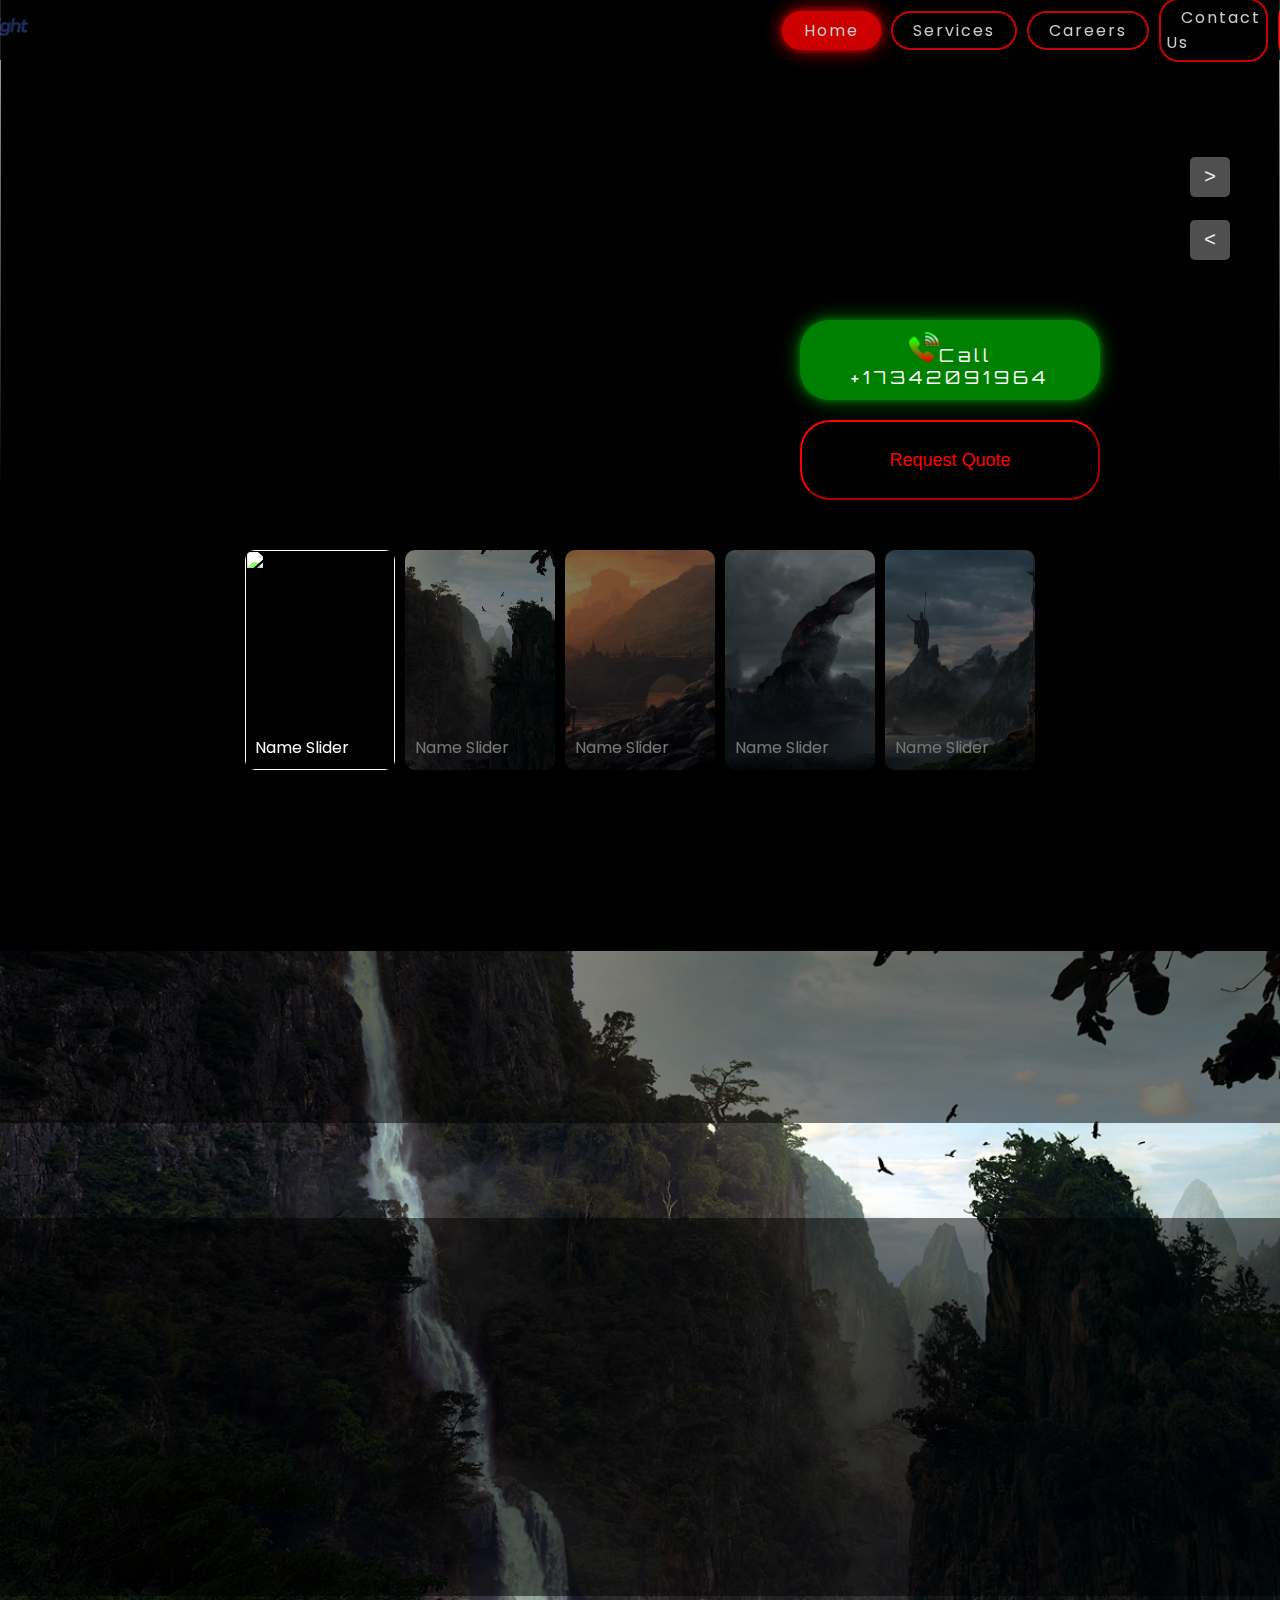
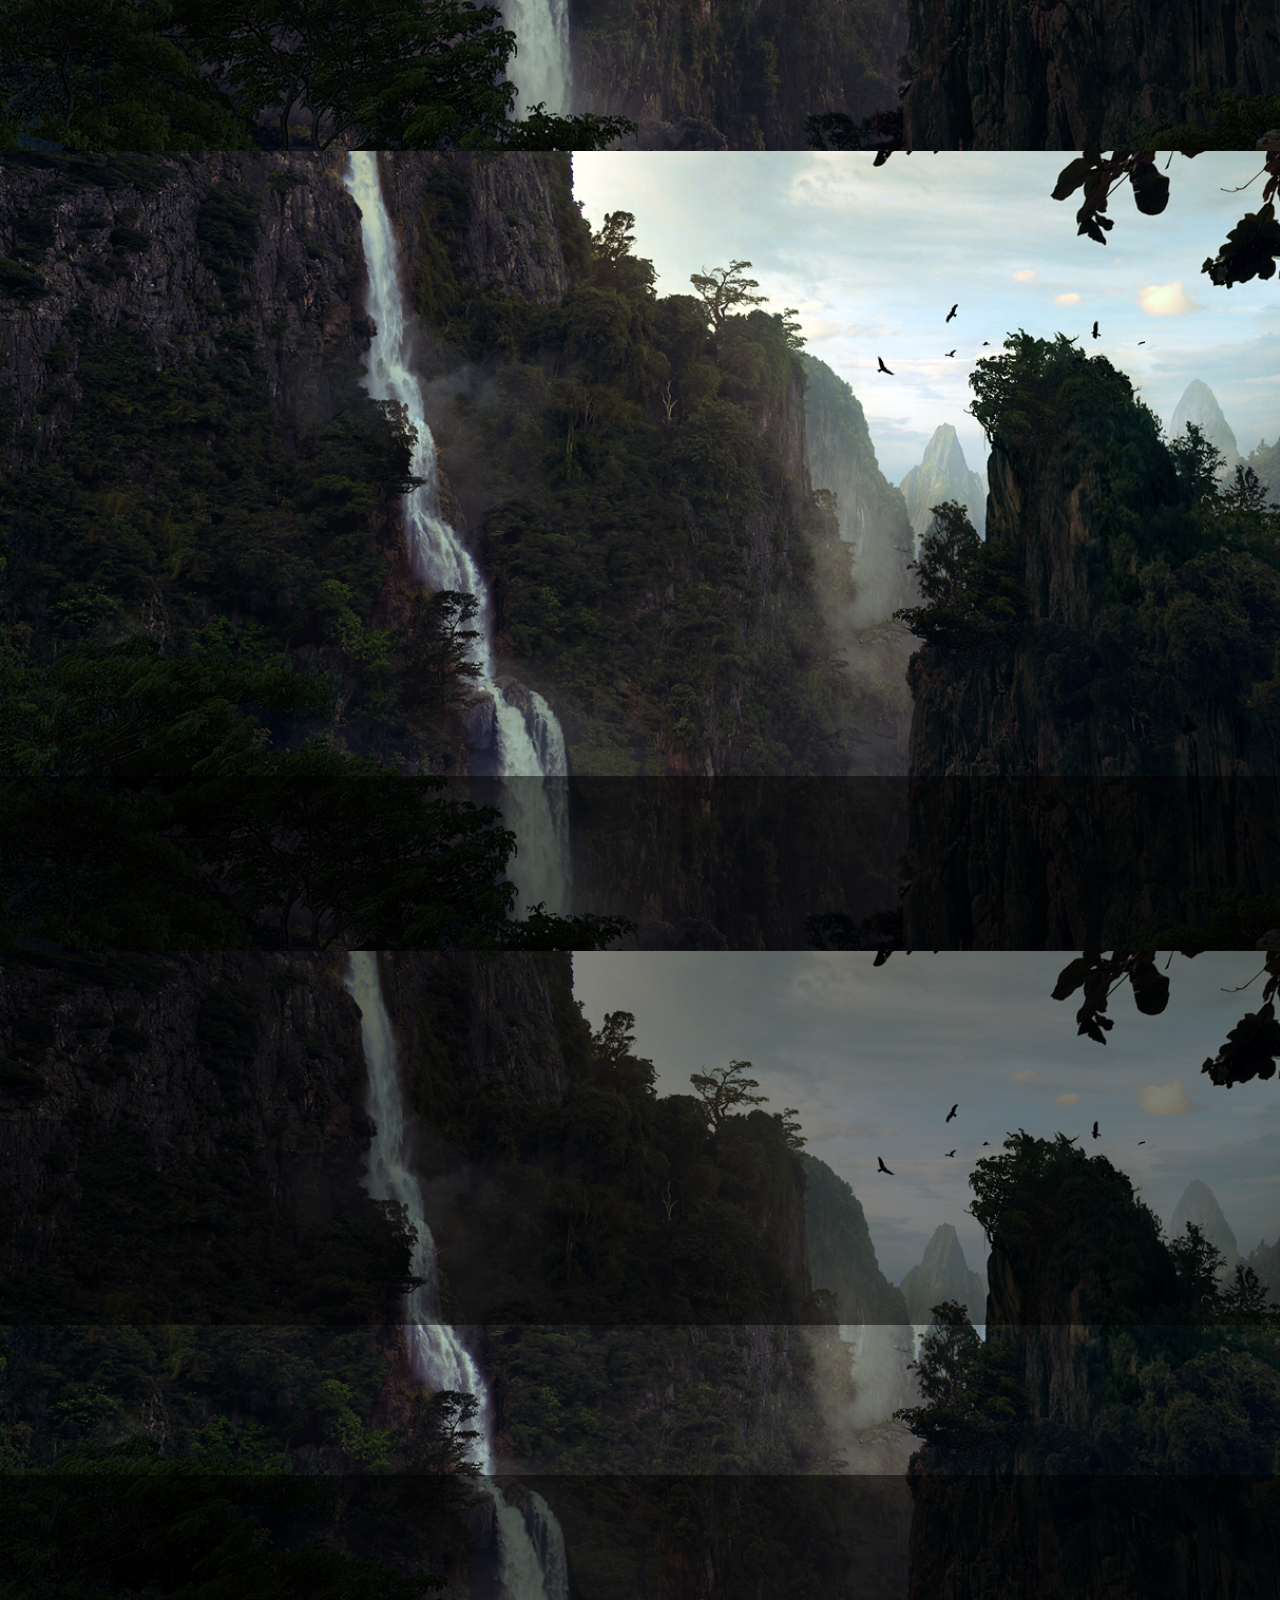
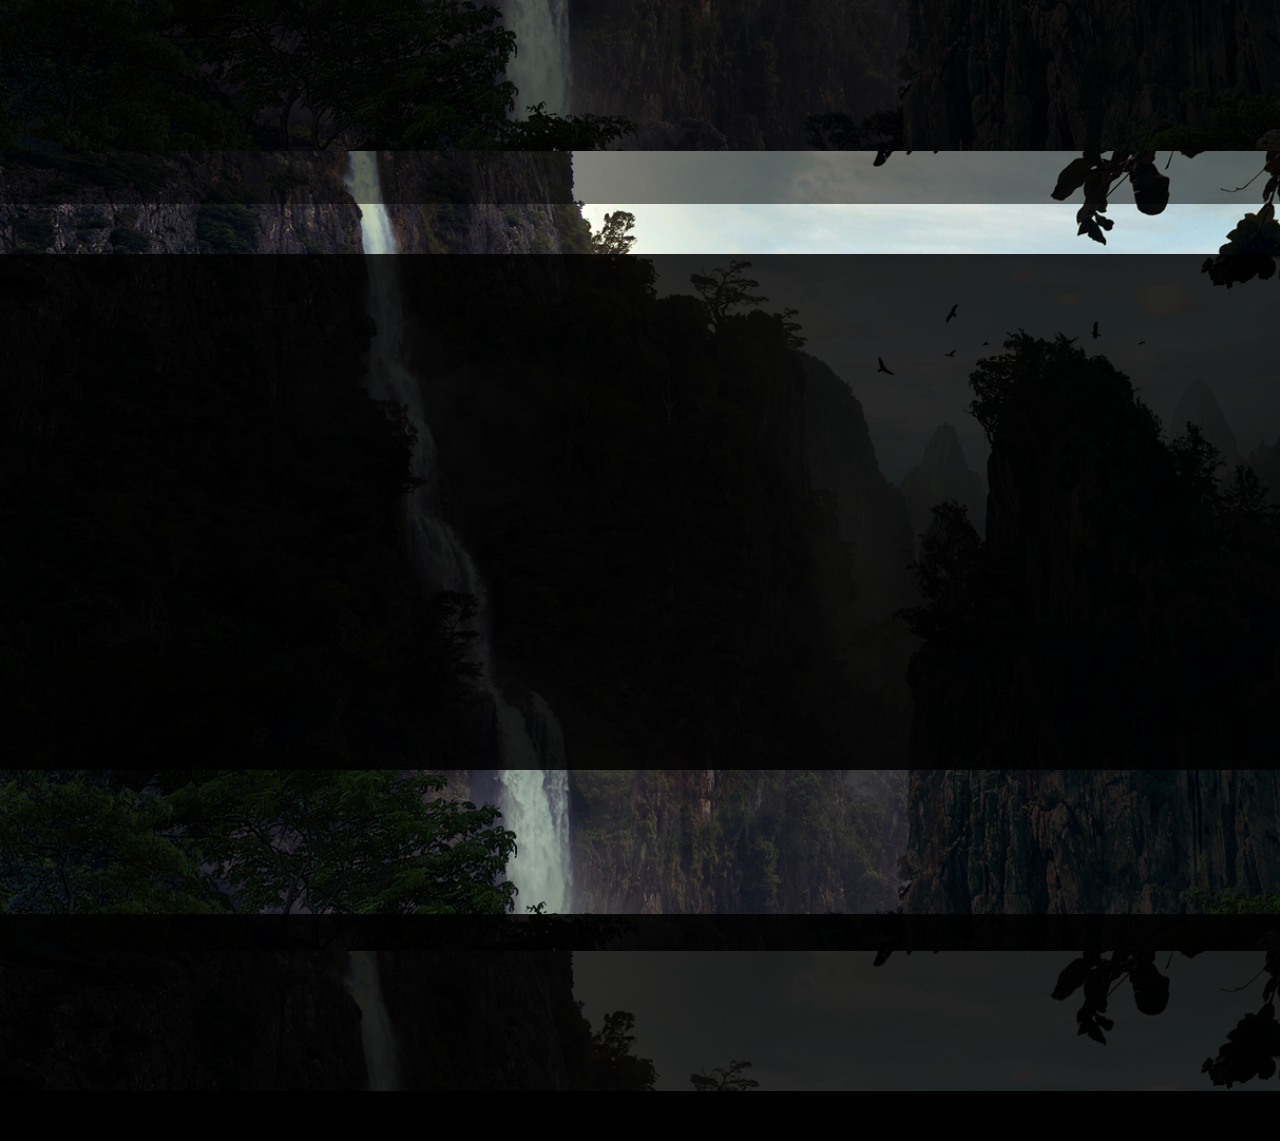
==== commit 8d00921c: "modified" ====
--- a/index.html
+++ b/index.html
@@ -13,6 +13,127 @@
     <link rel="stylesheet" href="style.css">
 </head>
 <body>
+    <div class="popup-overlay"></div>
+    <div class="popup-box">
+        <div class="main-requset-form">
+            <button class="cancel-class">x</button>
+            <form action="https://api.web3forms.com/submit" method="POST" autocomplete="on" autocapitalize="on">
+             <h2 class="reg">Registeration</h2>
+             <input type="hidden" name="access_key" value="bfae94b3-f5ff-4604-b197-99e6d0291dc8">
+             <div class="form-content">
+                 <div class="form-input-box">
+                     <label for="c-name">Company Name</label>
+                     <input type="text" placeholder="Enter Company Name" name="Company_Name" required>
+                 </div>
+                 <div class="form-input-box">
+                     <label for="c-contact">Company Contact</label>
+                     <input type="text" placeholder="Enter Company contact" name="Company_Contact" required>
+                 </div>
+                 <div class="form-input-box">
+                     <label for="email">Email</label>
+                     <input type="email" placeholder="Enter your valid email address" name="Email" required>
+                 </div>
+                 <div class="form-input-box">
+                     <label for="phone">Phone Number</label>
+                     <input type="tel" placeholder="Enter your phone number" name="Phone" required>
+                 </div>
+                 <div class="form-input-box">
+                     <label for="fax">Fax</label>
+                     <input type="text" placeholder="Enter Fax" name="Fax" required>
+                 </div>
+                 <div class="form-input-box">
+                     <label for="confirm-password">Preferred Contact Method</label>
+                     <input type="text" placeholder="Enter Contact Method" name="Contact_Method" required>
+                 </div>
+                 <div class="origin-category">
+                     <div class="origin-branch">
+                         <label for="address">Origin Address</label>
+                         <input type="text" name="Address" id="adrs">
+                     </div>
+                     <div class="origin-branch">
+                         <label for="pickup">Type of pickup</label>
+                     <input type="text" name="Pickup" id="female">
+                     </div>
+                     <div class="origin-branch">
+                         <label for="Time">Loading Time</label>
+                         <input type="time" name="Load-time" id="other">
+                     </div>
+                 </div>
+                 <div class="origin-category">
+                     <div class="origin-branch">
+                         <label for="address">Destination Address</label>
+                         <input type="text" name="Destination_Address" id="adrs">
+                     </div>
+                     <div class="origin-branch">
+                         <label for="c-type">Commodity Type</label>
+                     <input type="text" name="Commodity_Type" id="c-type">
+                     </div>
+                     <div class="origin-branch">
+                         <label for="value">Declared Value</label>
+                         <input type="value" name="Declared_Value" id="d-value">
+                     </div>
+                 </div>
+                 <div class="origin-category">
+                     <div class="origin-branch">
+                         <label for="weight">weight</label>
+                         <input type="text" name="weight" id="adrs">
+                     </div>
+                     <div class="origin-branch">
+                         <label for="length">length</label>
+                     <input type="text" name="length" id="length">
+                     </div>
+                     <div class="origin-branch">
+                         <label for="width">width</label>
+                         <input type="text" name="width" id="other">
+                     </div>
+                     <div class="origin-branch">
+                         <label for="weight-2">weight</label>
+                         <input type="text" name="weight-2" id="other">
+                     </div>
+                 </div>
+                 <div class="form-input-box">
+                     <label for="type">Equipment Type</label>
+                     <select name="Equipment_Type" class="eqtype">
+                          <option value="53-tandem">53'Tandem</option>
+                          <option value="53-Plate">53'Plate</option>
+                          <option value="53-Tridem">53'Tridem</option>
+                         <option value="53-Tandem-Heat">53 Tandem Heat</option>
+                         <option value="53-Tridem-Heat">53'Tridem Heat</option>
+                         <option value="Flatbread">Flatbread</option>
+     
+                     </select>
+                 </div>
+                 <div class="form-input-box">
+                     <label for="ld">Load Type</label>
+                     <select name="Load_Type" class="ldtype">
+                          <option value="Flat-Deck Pickup">Flat-Deck Pickup</option>
+                          <option value="Tarping">Tarping</option>
+                          <option value="Protective-Service-Heat">Protective Service / Heat</option>
+                         <option value="Flat-Deck-Delivery">Flat-Deck Delivery</option>
+                     </select>
+                 </div>
+                 <span class="gender-title">Time-Critical or Regular Service?</span>
+                 <div class="gender-category">
+                     <input type="radio" name="Time_Crtical" id="Time-Critical">
+                     <label for="male">Time-Critical</label>
+                     <input type="radio" name="Regular_Service" id="regular-c">
+                     <label for="male">Regular Service</label>
+                 </div>
+             </div>
+             <div class="form-input-box">
+                 <label for="Comments">Comments or Special Instructions:</label>
+                 <textarea placeholder="Comments or Special Instructions" name="Instructions_and_Comments" id="c-i"></textarea>
+             </div>
+             <div class="alert-1">
+                 <p>Lorem ipsum dolor sit amet consectetur adipisicing elit. Perferendis aut molestiae laudantium vel alias a fuga corporis dolorem atque et.</p>
+             </div>
+             <div class="send-btn">
+                 <button type="submit">Register</button>
+             </div>
+            </form>
+         </div>
+         </div>
+    </div>
         <!-- header -->
     <header class="nav-bar">
         <div class="logo"><img src="image/icons/PF-Logo_page-0001-removebg.png" height="150px" width="200px"></div>
@@ -21,10 +142,7 @@
             <li class="services"><a href="services.html">Services</a></li>
             <li class="careers"><a href="careers.html">Careers</a></li>
             <li class="contact"><a href="contact.html">Contact Us</a></li>
-            <li class="facebook"><a href="" target="_blank">About Us</a></li>
-            <div class="home-sci">
-                <a href="https://github.com/vinith0r" target="_blank"><i class='bx bxl-facebook'></i></a>
-            </div>
+            <li class="facebook"><a href="#about-us-id">About Us</a></li>
         </ul>
         <div class="toggle-btn">
             <i class="fa-solid fa-bars"></i>
@@ -148,7 +266,9 @@
         </div>
     </div>
     <div class="inslide">
-        <button id="inslide-id" class="inslideb"><img src="image/icons/phone-call.png" height="30" width="30" >  Call +17342091964</button>
+        <a href="tel:9739168001">
+        <button id="inslide-id" class="inslideb"><img src="image/icons/phone-call.png" height="30" width="30">Call +17342091964</button>
+        </a>
         <br><br>
         <button id="inslide-btn" class="inslideb">Request Quote</button>
        </div>
@@ -168,7 +288,6 @@
     </div>
     </section>
     </div>
-
     <br><br><br>
     <div class="main-cont">
     <section class="hidden-1">
@@ -235,7 +354,7 @@
         </div>
     </div>
 </div>
-<div class="ab-con">
+<div class="ab-con" id="about-us-id">
 <div class="about-us hidden-1">
     <div>
     <h1>About Us</h1>
@@ -332,7 +451,6 @@
         <p>Lorem ipsum dolor sit amet consectetur adipisicing elit. Expedita, cum?</p>
     </div>
     </div>
-
 </div>
     <script>
         const togglebtn = document.querySelector('.toggle-btn')
--- a/style.css
+++ b/style.css
@@ -369,6 +369,8 @@
     border-radius: 30px;
     background-color: transparent;
 }
+
+
 #inslide-id{
     font-family: 'Orbitron', sans-serif;
     letter-spacing: 4px;
@@ -634,6 +636,7 @@
 
 
 .new-container{
+
     background: rgba(0, 0, 0, 0.515);
     display: flex;
     justify-content: space-evenly;
@@ -657,6 +660,7 @@
     background: url(image/img2.jpg);
     height: 100%;
     width: 100%;
+    z-index: 2000;
 }
 
 .cards:nth-child(2){
@@ -793,6 +797,16 @@
     border-radius: 20px;
 }
 
+.welcome button:hover{
+    font-size: large;
+    left: 20px;
+    border: none;
+    color: rgb(5, 0, 0);
+    padding: 10px;
+    background-color: rgba(249, 23, 23, 0.811);
+    border-radius: 20px;
+}
+
 
 .new-container-2{
     position: relative;
@@ -847,4 +861,239 @@
 .last-cont-sub{
     padding: 10px;
     text-align: center;
+}
+
+.popup-overlay{
+    background-color: black;
+    opacity: 0.8;
+    position: absolute;
+    width: 100%;
+    height: 100%;
+    top: 0;
+    left: 0;
+    bottom: 0;
+    right: 0;
+    z-index: 5000;
+    display: none;    
+}
+.popup-box{
+    background-color: transparent;
+    width: 100%;
+    padding: 40px;
+    border-radius: 10px;
+    position: absolute;
+    top: 20%;
+    left: 20%;
+    display: none;
+    z-index: 6000;
+}
+
+
+.popup-box input::placeholder{
+    color: black;
+}
+.popup-box textarea::placeholder{
+    color: black;
+}
+
+.top-container{
+    position: relative;
+}
+.top-service{
+    position: relative;
+    top: 30px;
+    text-align: center;
+}
+
+.main-service{
+    background: url(image/img1.png);
+    top: 0;
+    bottom: 0;
+    width: 100%;
+    height: 100%;
+}
+
+
+.main-requset-form{
+    position: relative;
+
+}
+.main-requset-form{
+    max-width: 850px;
+    padding: 28px;
+    height: 1200px;
+    margin: 0 28px;
+    border-radius: 10px;
+    overflow: hidden;
+    background: rgba(0, 0, 0, 0.752);
+    box-shadow: 0 15px 20px rgba(0, 0, 0, 0.6);
+}
+
+.reg{
+    font-size: 26px;
+    font-weight: bold;
+    text-align: left;
+    color: #fff;
+    padding-bottom: 8px;
+    border-bottom: 1px solid silver;
+}
+
+.form-content{
+    display: flex;
+    flex-wrap: wrap;
+    justify-content: space-between;
+    padding: 20px 0;
+}
+.form-input-box{
+    display: flex;
+    flex-wrap: wrap;
+    width: 50%;
+    padding-bottom: 15px;
+}
+.form-input-box:nth-child(2n){
+    justify-content: end;
+}
+.form-input-box label, .gender-title{
+    width: 95%;
+    color: #fff;
+    font-weight: bold;
+    margin: 5px 0;
+}
+.gender-title{
+    font-size: 16px;
+}
+
+.form-input-box input{
+    height: 40px;
+    width: 90%;
+    padding: 0 10px;
+    border-radius: 5px;
+    border: 1px solid #ccc;
+    outline: none;
+}
+.form-input-box input:is(:focus,:valid){
+    box-shadow: 0 3px 6px rgba(0, 0, 0, 0.2);   
+}
+.gender-category label{
+    padding: 0 20px 0 5px;
+    font-size: 14px;
+}
+.gender-category{
+    color: gainsboro;
+}
+
+.gender-category label, .gender-category input{
+    cursor: pointer;
+}
+.alert-1 p{
+    font-size: 14px;
+    font-style: italic;
+    color: #fff;
+    margin: 5px 0;
+    padding: 10px;
+    line-height: 1.5;
+}
+.send-btn{
+    margin: 15px 0;
+}
+.send-btn button{
+    width: 100%;
+    margin-top: 10px;
+    padding: 10px;
+    display: block;
+    font-size: 20px;
+    color: #fff;
+    border: none;
+    border-radius: 5px;
+    background-image: linear-gradient(to right, #aa076b, #61045f);
+    transition: 0.3s;
+}
+.send-btn button:hover{
+    background-image: linear-gradient(to right, #61045f, #aa076b);
+}
+
+@media(max-width:600px){
+    .main-requset-form{
+        min-width: 280px;
+    }
+    .form-content{
+        max-height: 380px;
+        overflow: auto;
+    }
+    .form-input-box{
+        margin-bottom: 12px;
+        width: 100%;
+    }
+    .form-input-box:nth-child(2n){
+        justify-content: space-between;
+    }
+    .gender-category{
+        display: flex;
+        justify-content: space-between;
+        width: 60%;
+    }
+    .form-content::-webkit-scrollbar{
+        width: 0;
+         
+    }
+}
+
+.origin-category{
+    display: flex;
+    justify-content: space-evenly;
+    width: 100%;
+    padding-bottom: 15px;
+}
+.origin-category:nth-child(2n){
+    justify-content: end;
+}
+.origin-category input{
+    height: 40px;
+    width: 80%;
+    padding: 0 10px;
+    border-radius: 5px;
+    border: 1px solid #ccc;
+    outline: none;
+}
+.origin-category, .gender-title{
+    width: 95%;
+    color: #fff;
+    font-weight: bold;
+    margin: 5px 0;
+}
+
+.eqtype{
+    width: 95%;
+    height: 50%;
+    border: none;
+    color: #000000;
+    font-weight: bold;
+    margin: 5px 0;
+}
+.ldtype{
+    width: 95%;
+    height: 50%;
+    margin: 5px;
+    color: #000000;
+    font-weight: bold;
+    margin: 5px 0;
+}
+
+.form-input-box textarea{
+    width: 100%;
+    height: 200px;
+}
+.form-input-box textarea::placeholder{
+    text-align: center;
+    color: rgb(38, 122, 87);
+    padding: 100px;
+}
+
+.cancel-class{
+    position: relative;
+    left: 835px;
+    bottom: 10px;
+    border-radius: 5px;
+    width: 30px;
+    height: 30px;
 }